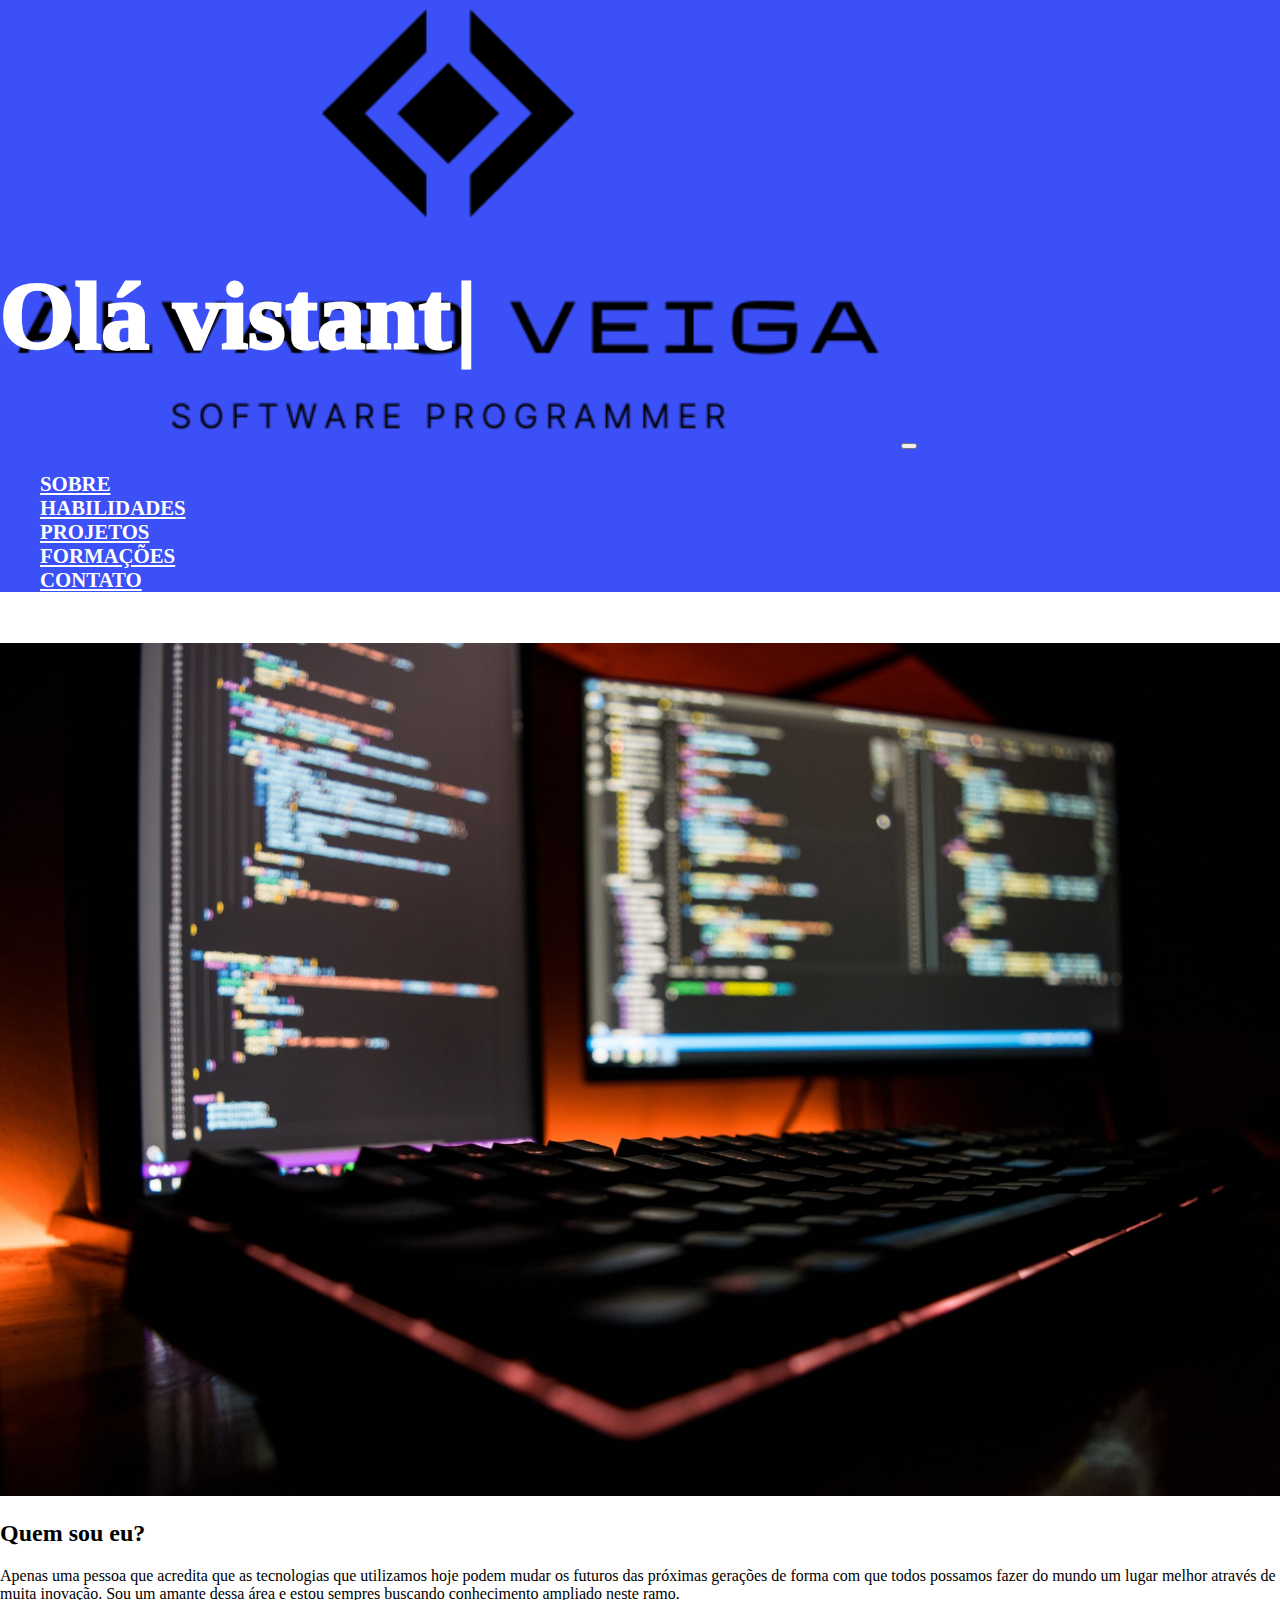
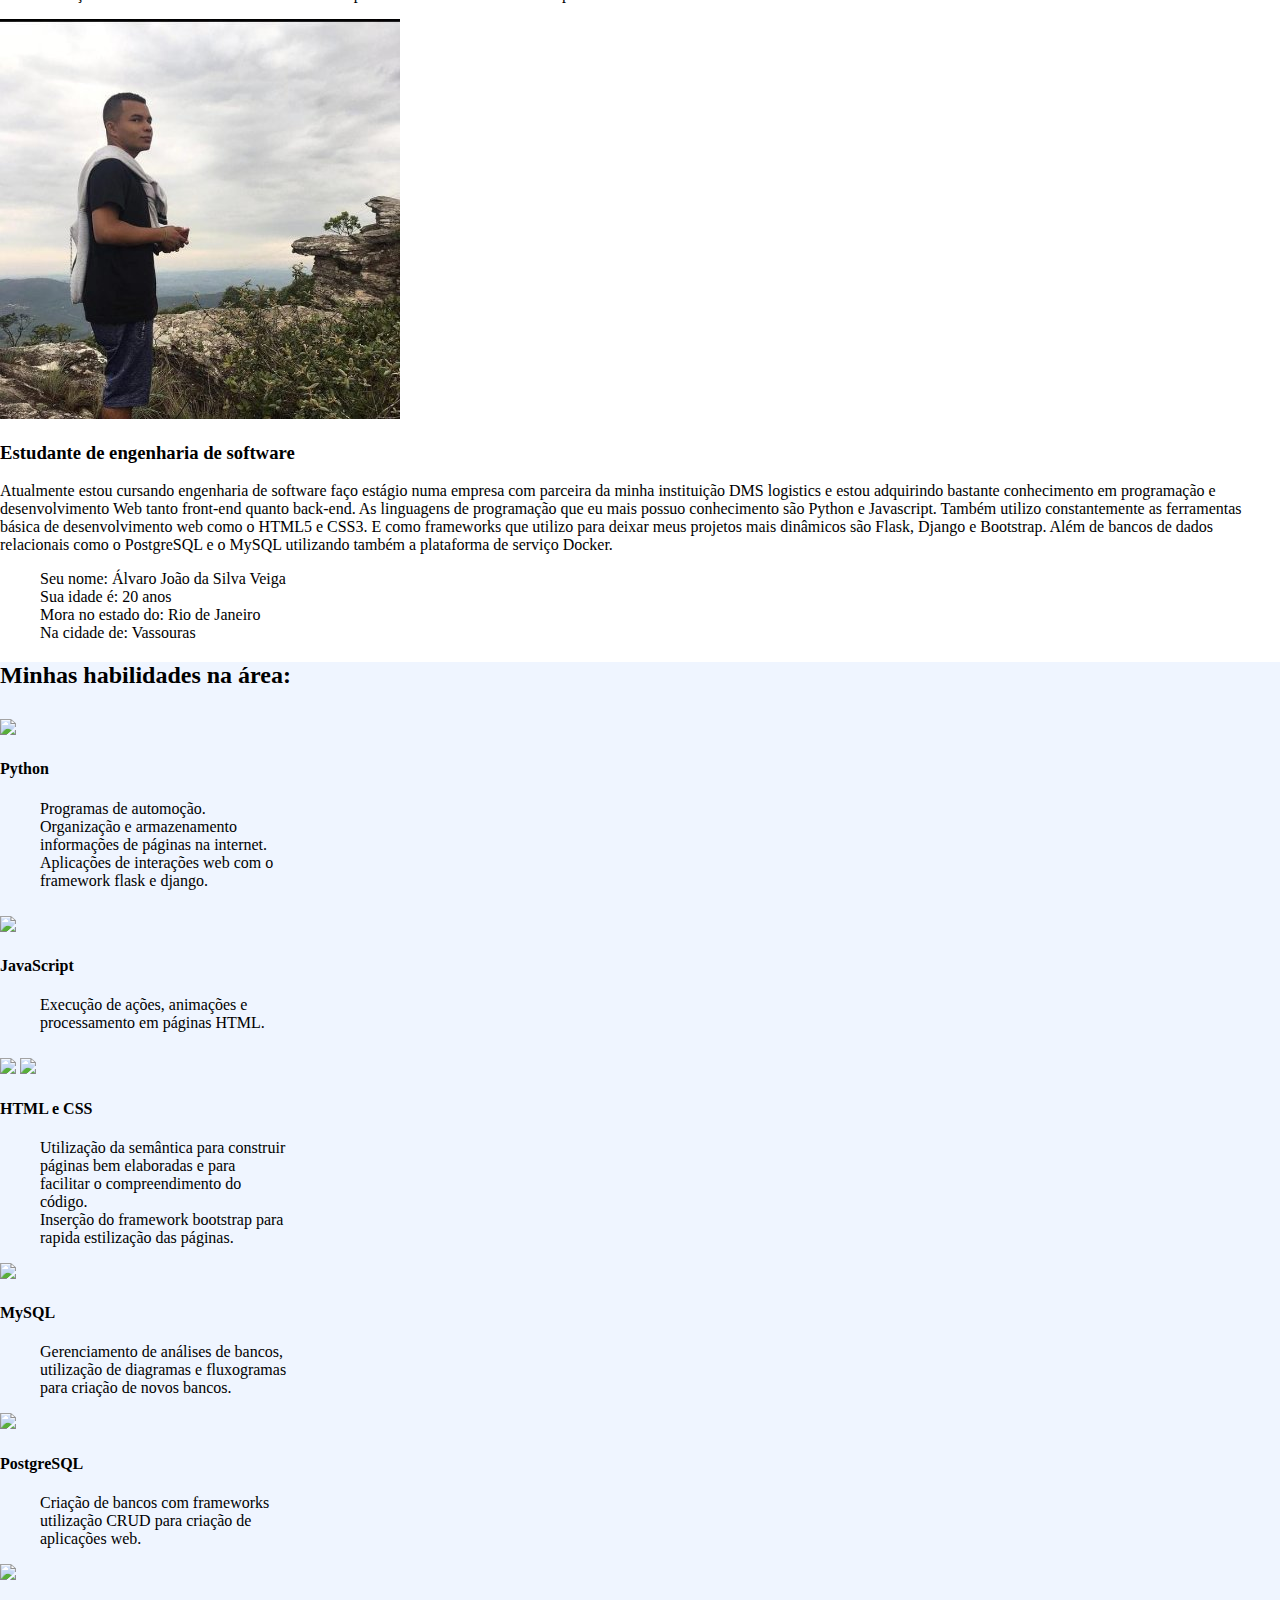
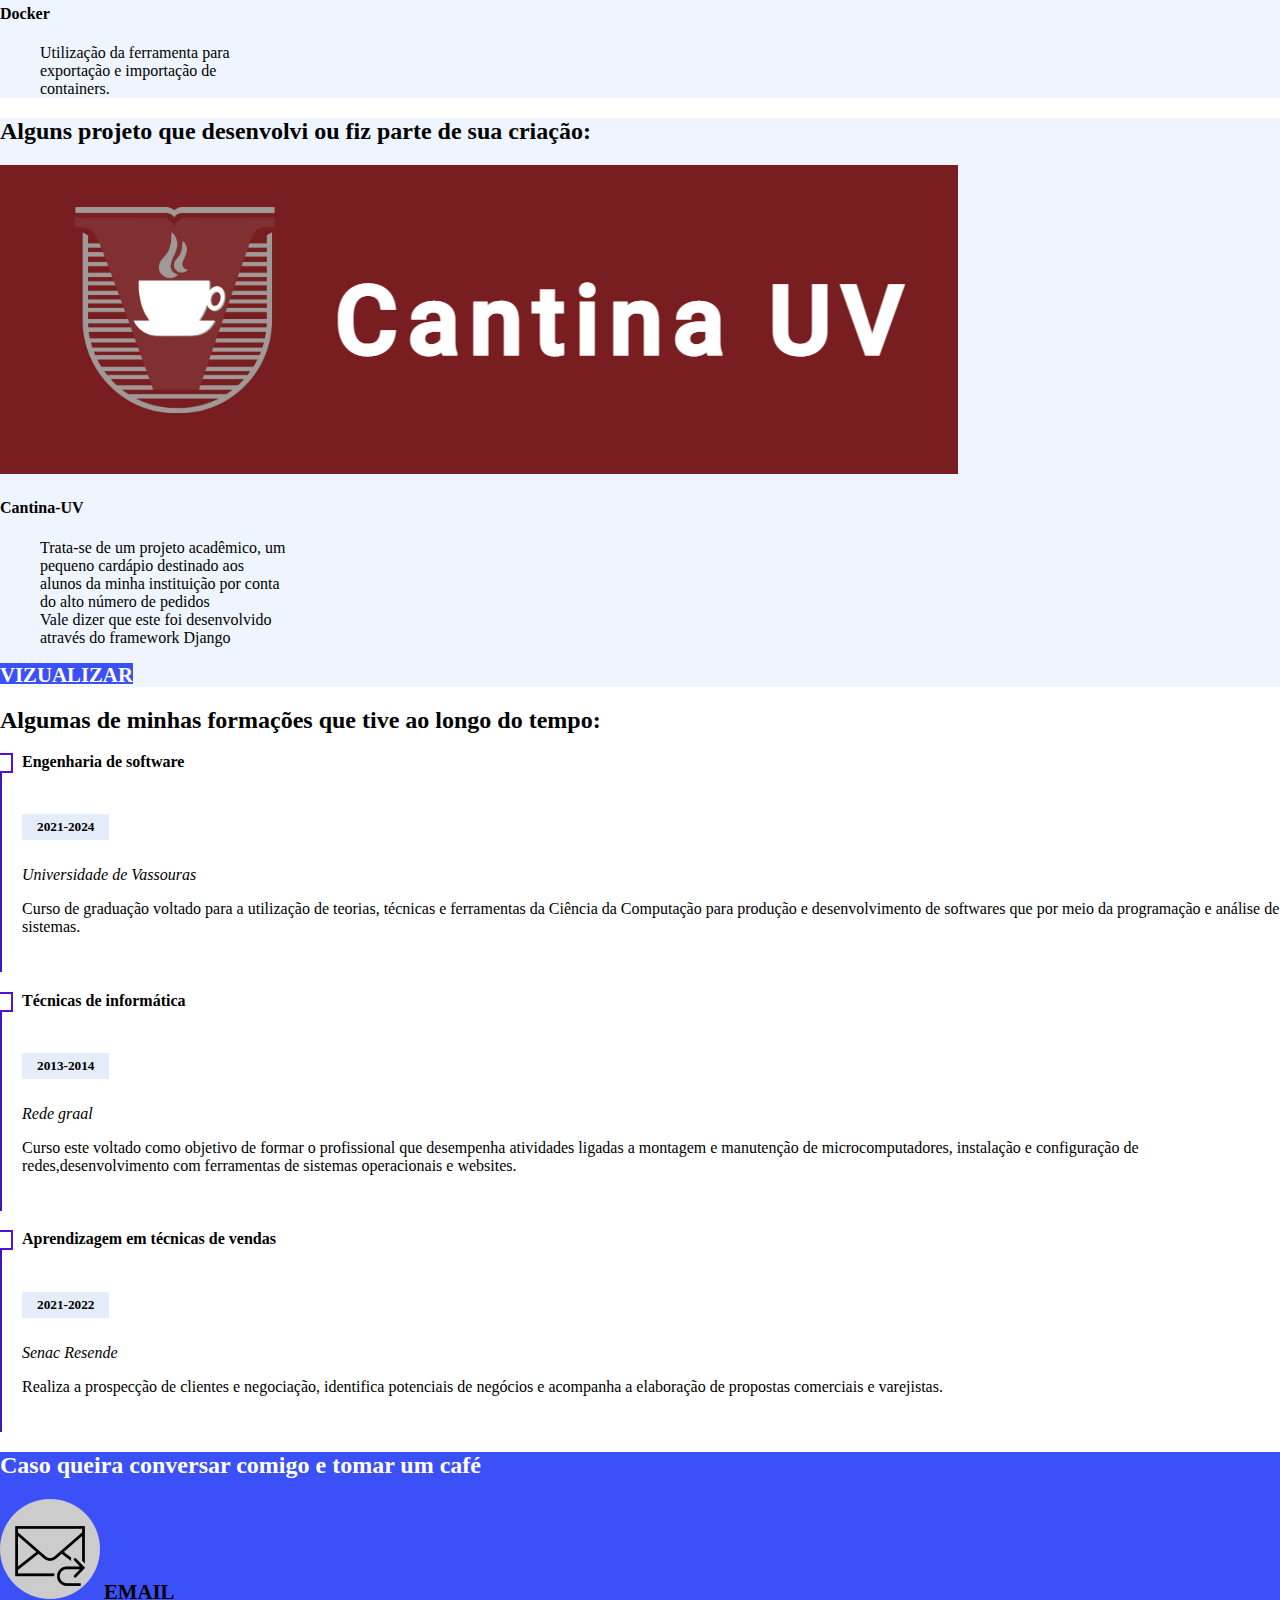
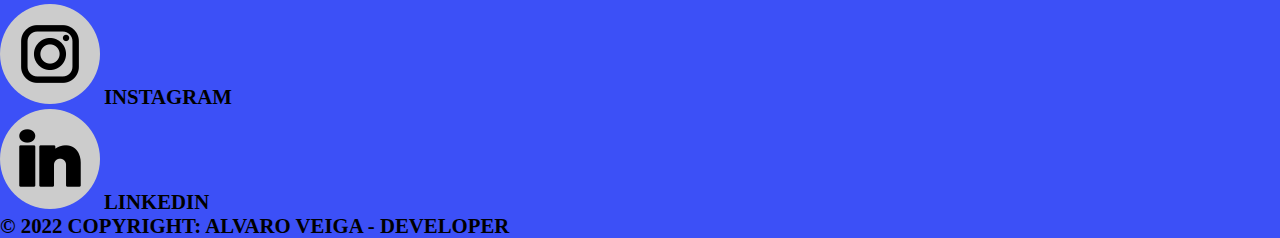
==== index.html @ bfd36be4 "atualizando projeto para teste" ====
<!DOCTYPE html>
<html lang="pt-br">
<head>
    <meta charset="UTF-8">
    <meta http-equiv="X-UA-Compatible" content="IE=edge">
    <meta name="viewport" content="width=device-width, initial-scale=1.0">
    <link rel="stylesheet" href="style.css">
    <link rel="preconnect" href="https://fonts.googleapis.com">
    <link rel="preconnect" href="https://fonts.gstatic.com" crossorigin>
    <link rel="shortcut icon" href="img/icon.svg" type="image/x-icon">
    <link href="https://fonts.googleapis.com/css2?family=Roboto:wght@100&display=swap" rel="stylesheet">
    <link href="https://cdn.jsdelivr.net/npm/bootstrap@5.2.0/dist/css/bootstrap.min.css" rel="stylesheet" integrity="sha384-gH2yIJqKdNHPEq0n4Mqa/HGKIhSkIHeL5AyhkYV8i59U5AR6csBvApHHNl/vI1Bx" crossorigin="anonymous">
    <title>Portfolio - Álvaro Veiga</title>
</head>
<body>
    <div class="container-navbar">
        <nav class=" fixed-top navbar navbar-expand-lg">
            <a class="navbar-brand" href="#"><img src="img/alvaro_veiga_4.png" alt="" srcset="" class="w-25 p-0"></a>
            <button class="navbar-toggler" type="button" data-toggle="collapse" data-target="#navbarSupportedContent" aria-controls="navbarSupportedContent" aria-expanded="false" aria-label="Toggle navigation">
                <span class="navbar-toggler-icon"></span>
            </button>
            <div class="collapse navbar-collapse" id="navbarSupportedContent">
                <ul class="navbar-nav mr-auto">
                    <li class="nav-item">
                        <a class="nav-link" href="#About">Sobre</a>
                    </li>
                    <li class="nav-item">
                        <a class="nav-link" href="#Skills">Habilidades</a>
                    </li>
                    <li class="nav-item">
                        <a class="nav-link" href="#Projects">Projetos</a>
                    </li>
                    <li class="nav-item">
                        <a class="nav-link" href="#Formations">Formações</a>
                    </li>
                    <li class="nav-item">
                        <a class="nav-link" href="#Contact">Contato</a>
                    </li>
                </ul>
        </nav>
    </div>
    <main id="main">
        <section id="Start" class="row m-0 p-0">
            <div class="d-flex text-center justify-content-center aling-items-center flex-column p-0">
                <img src="img/main.jpg" alt="" style="margin-top: 30px; width: 100%;">
                <h2 class="animation-text" class="text-white text-shadow">Olá vistante, bem vindo ao meu portifólio!</h2>
            </div>
        </section>
        <section id="About" class="container mt-5">
            <div class="row w-100">
                <div class="cow md-12">
                    <h2 class="pt-3">Quem sou eu?</h2>
                    <p>Apenas uma pessoa que acredita que as tecnologias que utilizamos hoje podem mudar os futuros das próximas gerações de forma com que todos possamos fazer do mundo um lugar melhor através de muita inovação. Sou um amante dessa área e estou sempres buscando conhecimento ampliado neste ramo.</p>
                </div>
            </div>
            <div class="row mt-4">
                <div class="col-md-4">
                    <img class="img-fluid shadow" src="img/profile.jpg" alt="Foto de perfil">
                </div>
                <div class="col-md-8">
                    <h3>Estudante de engenharia de software</h3>
                    <p>Atualmente estou cursando engenharia de software faço estágio numa empresa com parceira da minha instituição DMS logistics e estou adquirindo bastante conhecimento em programação e desenvolvimento Web tanto front-end quanto back-end. As linguagens de programação que eu mais possuo conhecimento são Python e Javascript. Também utilizo constantemente as ferramentas básica de desenvolvimento web como o HTML5 e CSS3. E como frameworks que utilizo para deixar meus projetos mais dinâmicos são Flask, Django e Bootstrap. Além de bancos de dados relacionais como o PostgreSQL e o MySQL utilizando também a plataforma de serviço Docker.
                    </p>
                    <div class="row">
                        <div class="col-md-6">
                            <ul class="list-group list-group-flush fs-5 fw-bold">
                                <li class="list-group-item">
                                    Seu nome: <span class="fw-lighter">Álvaro João da Silva Veiga</span>
                                </li>
                                <li class="list-group-item">
                                    Sua idade é: <span class="fw-lighter">20 anos</span>
                                </li>
                                <li class="list-group-item">
                                    Mora no estado do: <span class="fw-lighter">Rio de Janeiro</span>
                                </li>
                                <li class="list-group-item">
                                    Na cidade de: <span class="fw-lighter">Vassouras</span>
                                </li>
                            </ul>
                        </div>
                    </div>
                </div>
            </div>
        </section>
        <section id="Skills" class="mt-5 skills">
            <div class="container pb-5">
                <h2 class="pt-5">Minhas habilidades na área:</h2>
                <div class="row">
                    <div class="col-md-4">
                        <div class="card p-5 shadow border-0" style="width: 18rem;">
                            <img src="https://cdn.jsdelivr.net/gh/devicons/devicon/icons/python/python-original.svg" class="card-img-top">
                            <div class="card-body">
                                <h4>Python</h4>
                                <ul>
                                    <li>Programas de automoção.</li>
                                    <li>Organização e armazenamento informações de páginas na internet.</li>
                                    <li>Aplicações de interações web com o framework flask e django.</li>
                                </ul>
                            </div>
                        </div>
                    </div>
                    <div class="col-md-4">
                        <div class="card p-5 shadow border-0" style="width: 18rem;">
                            <img src="https://cdn.jsdelivr.net/gh/devicons/devicon/icons/javascript/javascript-original.svg" class="card-img-top">
                            <div class="card-body">
                                <h4>JavaScript</h4>
                              <ul>
                                  <li>Execução de ações, animações e processamento em páginas HTML.</li>
                              </ul>
                            </div>
                        </div>
                    </div>
                    <div class="col-md-4">
                        <div class="card p-5 shadow border-0 mb-5" style="width: 18rem;">
                            <div class="d-flex justify-content-center">
                                <img src="https://cdn.jsdelivr.net/gh/devicons/devicon/icons/html5/html5-original-wordmark.svg" class="card-img-top" />
                                <img src="https://cdn.jsdelivr.net/gh/devicons/devicon/icons/css3/css3-original-wordmark.svg" class="card-img-top"/>
                            </div>
                            <div class="card-body">
                                <h4>HTML e CSS</h4>
                              <ul>
                                    <li>Utilização da semântica para construir páginas bem elaboradas e para facilitar o compreendimento do código. </li>
                                    <li>Inserção do framework bootstrap para rapida estilização das páginas.</li>
                              </ul>
                            </div>
                        </div>
                    </div>
                    <div class="col-md-4">
                        <div class="card p-5 shadow border-0" style="width: 18rem;">
                            <div class="d-flex justify-content-center">                    
                                <img src="https://cdn.jsdelivr.net/gh/devicons/devicon/icons/mysql/mysql-original-wordmark.svg" />
                            </div>
                            <div class="card-body">
                                <h4>MySQL</h4>
                              <ul>
                                  <li>Gerenciamento de análises de bancos, utilização de diagramas e fluxogramas para criação de novos bancos.</li>
                              </ul>
                            </div>
                        </div>
                    </div>
                    <div class="col-md-4">
                        <div class="card p-5 shadow border-0" style="width: 18rem;">
                            <div class="d-flex justify-content-center">                    
                                <img src="https://cdn.jsdelivr.net/gh/devicons/devicon/icons/postgresql/postgresql-original.svg" />
                            </div>
                            <div class="card-body">
                                <h4>PostgreSQL</h4>
                              <ul>
                                  <li>Criação de bancos com frameworks utilização CRUD para criação de aplicações web.</li>
                              </ul>
                            </div>
                        </div>
                    </div>
                    <div class="col-md-4">
                        <div class="card p-5 shadow border-0" style="width: 18rem;">
                            <div class="d-flex justify-content-center">   
                                <img src="https://cdn.jsdelivr.net/gh/devicons/devicon/icons/docker/docker-original.svg" />
                            </div>
                            <div class="card-body">
                                <h4>Docker</h4>
                              <ul>
                                  <li>Utilização da ferramenta para exportação e importação de containers.</li>
                              </ul>
                            </div>
                        </div>
                    </div>
                </div>
        </section>
        <section id="Projects" class="mt-5 skills">
            <div class="container pb-5">
                <h2 class="pt-5">Alguns projeto que desenvolvi ou fiz parte de sua criação:</h2>
                <div class="d-flex justify-content-around">
                    <div class="col-md-4">
                        <div class="card p-5 shadow border-0" style="width: 18rem;">          
                            <img src="img/cantina-UV.png" />
                            <div class="card-body">
                                <h4>Cantina-UV</h4>
                              <ul>
                                  <li>Trata-se de um projeto acadêmico, um pequeno cardápio destinado aos alunos da minha instituição por conta do alto número de pedidos</li>
                                  <li>Vale dizer que este foi desenvolvido através do framework Django</li>
                              </ul>
                              <a href="https://cardapio-cantina-uv.herokuapp.com" class="btn btn-primary">Vizualizar</a>
                            </div>
                        </div>
                    </div>
                </div>
            </div>
        </section>
        <section id="Formations" class="mt-5 mb-5 f-tile">
            <div class="container pb-5">
                <h2 class="pt-3 pb-4">Algumas de minhas formações que tive ao longo do tempo:</h2>
                <div class="row">
                    <div class="col-md-4">
                        <div class="f-item">
                            <h4>Engenharia de software</h4>
                            <h5>2021-2024</h5>
                            <p><em>Universidade de Vassouras</em></p>
                            <p>Curso de graduação voltado para a utilização de teorias, técnicas e ferramentas da Ciência da Computação para produção e desenvolvimento de softwares que por meio da programação e análise de sistemas.</p>
                        </div>
                    </div>
                    <div class="col-md-4">
                        <div class="f-item">
                            <h4>Técnicas de informática</h4>
                            <h5>2013-2014</h5>
                            <p><em>Rede graal</em></p>
                            <p>Curso este voltado como objetivo de formar o profissional que desempenha atividades ligadas a montagem e manutenção de microcomputadores, instalação e configuração de redes,desenvolvimento com ferramentas de sistemas operacionais e websites.</p>
                        </div>
                    </div>
                    <div class="col-md-4">
                        <div class="f-item">
                            <h4>Aprendizagem em técnicas de vendas</h4>
                            <h5>2021-2022</h5>
                            <p><em>Senac Resende</em></p>
                            <p>Realiza a prospecção de clientes e negociação, identifica potenciais de negócios e acompanha a elaboração de propostas comerciais e varejistas.</p>
                        </div>
                    </div>
                </div>
            </div>
        </section>
        <section id="Contact" class="pt-5 pb-5">
            <div class="container mb-5 justify-content-center">
                <h2 class='pt-3 pb-3'>Caso queira conversar comigo e tomar um café</h2>
                <div class="itens d-flex justify-content-between">
                    <div class="social-item d-flex flex-column">
                        <a href = "mailto:alvarojoao17@gmail.com" target="_blank" ><img src="[data-uri]"></a>
                        <label for="">Email</label>
                    </div>
                    <div class="social-item d-flex flex-column">
                        <a href="https://www.instagram.com/alvaro.veigones/" target="_blank"><img src="[data-uri]"></a>
                        <label for="">Instagram</label>
                    </div>
                    <div class="social-item d-flex flex-column">
                        <a href="https://www.linkedin.com/in/álvaro-joão-da-silva-veiga/" target="_blank" ><img src="[data-uri]"></a>
                        <label for="">Linkedin</label>
                    </div>
                </div>
                <div class="text-center mt-5 p-3 copyright">
                    © 2022 Copyright: Alvaro Veiga - Developer
                </div>
            </div>
        </section>
    </main>
    <script src="https://cdn.jsdelivr.net/npm/bootstrap@5.2.0/dist/js/bootstrap.bundle.min.js" integrity="sha384-A3rJD856KowSb7dwlZdYEkO39Gagi7vIsF0jrRAoQmDKKtQBHUuLZ9AsSv4jD4Xa" crossorigin="anonymous"></script>
    <script type="text/javascript" src="scripts.js"></script>
</body>
</html>
---- style.css ----
body {
    padding: 0;
    margin: 0;
}
/*navbar*/
.navbar{
    background-color: rgba(60, 80, 247, 1);
}
.container-navbar, a{
    background-color: rgba(60, 80, 247, 1);
    color: #fff;
    font-size: 1.3rem;
    font-weight: 800;
    text-transform: uppercase;
}
#navbarSupportedContent {
    justify-content: end;
}
.navbar-brand{
    width: 50%;
}
.navbar-brand img {
    width: 70%;
}
/*main*/
.container-main{
    background-color: rgba(60, 80, 247, 1);
}

#Start h2{
    position: absolute;
    top: 180px;
    color: #fff;
    text-align: center;
    font-size: 4.5rem;
    font-weight: 1000;
}
#Start h2::after {
    content: '|';
    margin-left: 5px;
    opacity: 1;
    animation: blink .7s infinite;
}
@keyframes blink {
    0% {
        opacity: 1;
    }
    50% {
        opacity: 0;
    }
    100% {
        opacity: 1;
    }
}
/*Main(Conteudo)*/


ul li {
    list-style: none;
}

#Start h2 {
    font-size: 6rem;
}
#Start span #subtitle {
    margin-right: 8rem;
    font-size: 1.5rem;
}
.text-shadow {
    text-shadow: 4px 4px 10px #000000;
}
#Start div #Arraste {
    width: 9rem;
}
#Start div #Arraste a {
    font-weight: 600;
    text-decoration: none;
    color: #fff;
}
i.list-mobile {
    align-items: center;
    display: flex;
    position: fixed;
    justify-content: center;
    color: #fff;
    background:  #1e2e3f;
    right: 1rem;
    top: 1rem;
    font-size: 1.5rem;
    border-radius: 5rem;
    cursor: pointer;
    z-index: 10;
    width: 45px;
    height: 45px;
}
/*Formations(formaÃ§Ãĩes)*/
#Formations .f-title{
    font-weight:700;
    margin-top: 20px;
    margin-bottom: 20px;
    color: #050d18;
}
#Formations .f-item{
    padding: 0 0 20px 20px;
    margin-top: -2px;
    border-left: 2px solid #3f16c5;
    position: relative;
}
#Formations .f-item h5 {
    background: #e4edf9;
    padding: 5px 15px;
    display: inline-block;
    font-weight: 600;
    margin-bottom: 10px;
}
#Formations .f-item::before {
    content: "";
    position: absolute;
    top: 0;
    left: -9px;
    width: 16px;
    height: 16px;
    border: 2px solid #5410d4;
    background: #fff;
}
/*contact(contato)*/
#Contact {
    background: rgba(60, 80, 247, 1);
}
#Contact h2 {
    color:#fff;
}

.social-item label {
    font-size: 1.3rem;
    font-weight: 800;
    text-transform: uppercase;
}
/*skills(habilidades)*/
.skills {
    background: #eff5ff;
}
.card-img-top{
    height:100px;
    padding-top:10px;
}
/*Responsive(Responsividade)*/
@media(max-width: 1024px) {
    #header {
        left: -300px
    }
    i.list-mobile{
        display:flex
    }
    #Start h1 h2{
        font-size: 1.8rem;
    }
    #Start h2 {
        font-size: 1.8rem;
        align-items: center;
    }
    #Start span #subtitle {
        margin-right: 0;
        font-size: 3rem;
    }
    #main {
        margin-left: 0;
    }
    #Contact img {
        width: 50%;
    }
    nav {
        align-items: center;
    }
    .navbar-brand{
        width: 50%;
    }
    .navbar-brand img {
        width: 70%;
    }
    .card {
        display: flex;
        margin-bottom: 10px;
    }
    .social-item img {
        width: 10%;
    }
}
/*Scrollbar*/
*::-webkit-scrollbar {
    width: 10px;
}
*::-webkit-scrollbar-track {
    width: 12px;
    box-shadow: inset 0 0 .3rem #000000;
    background-color: #60768d;
}
*::-webkit-scrollbar-thumb {
    background-color: #1e2e3f;
}
.copyright{
    font-size: 1.3rem;
    font-weight: 800;
    text-transform: uppercase;
}
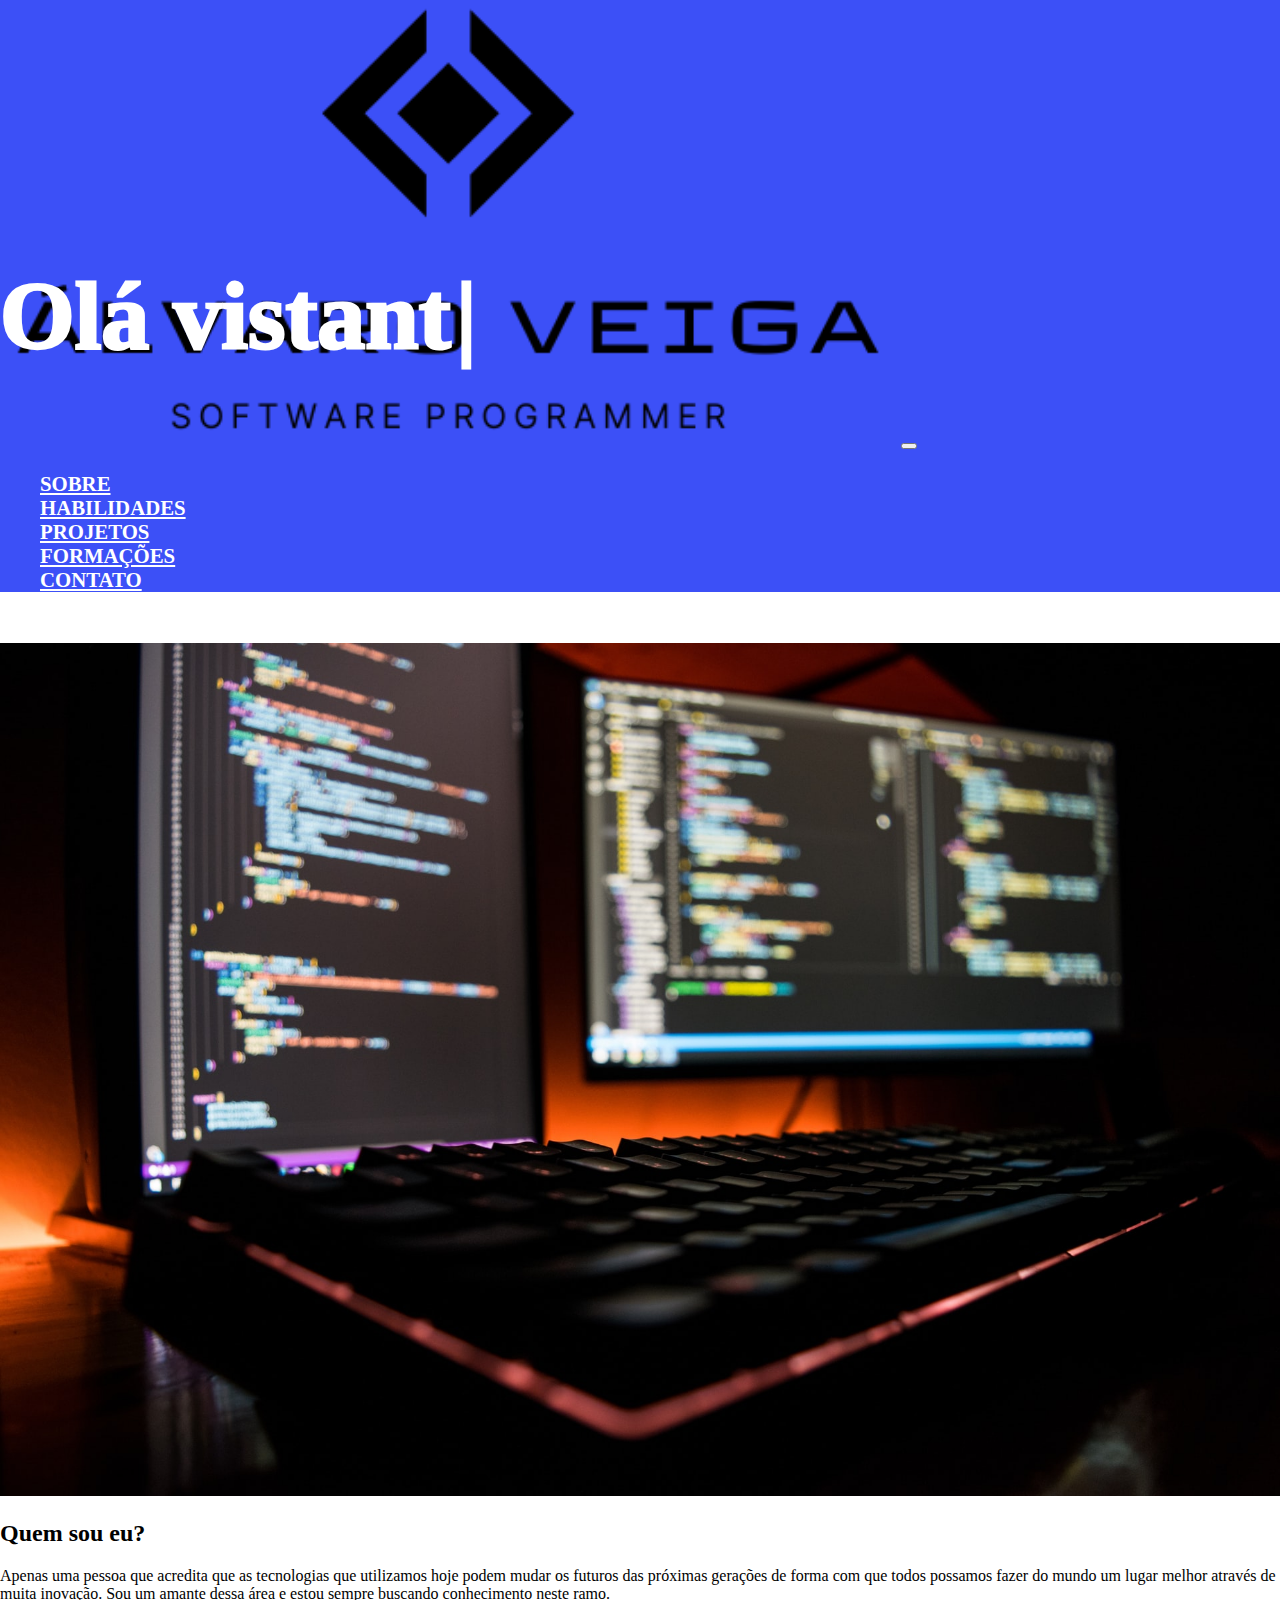
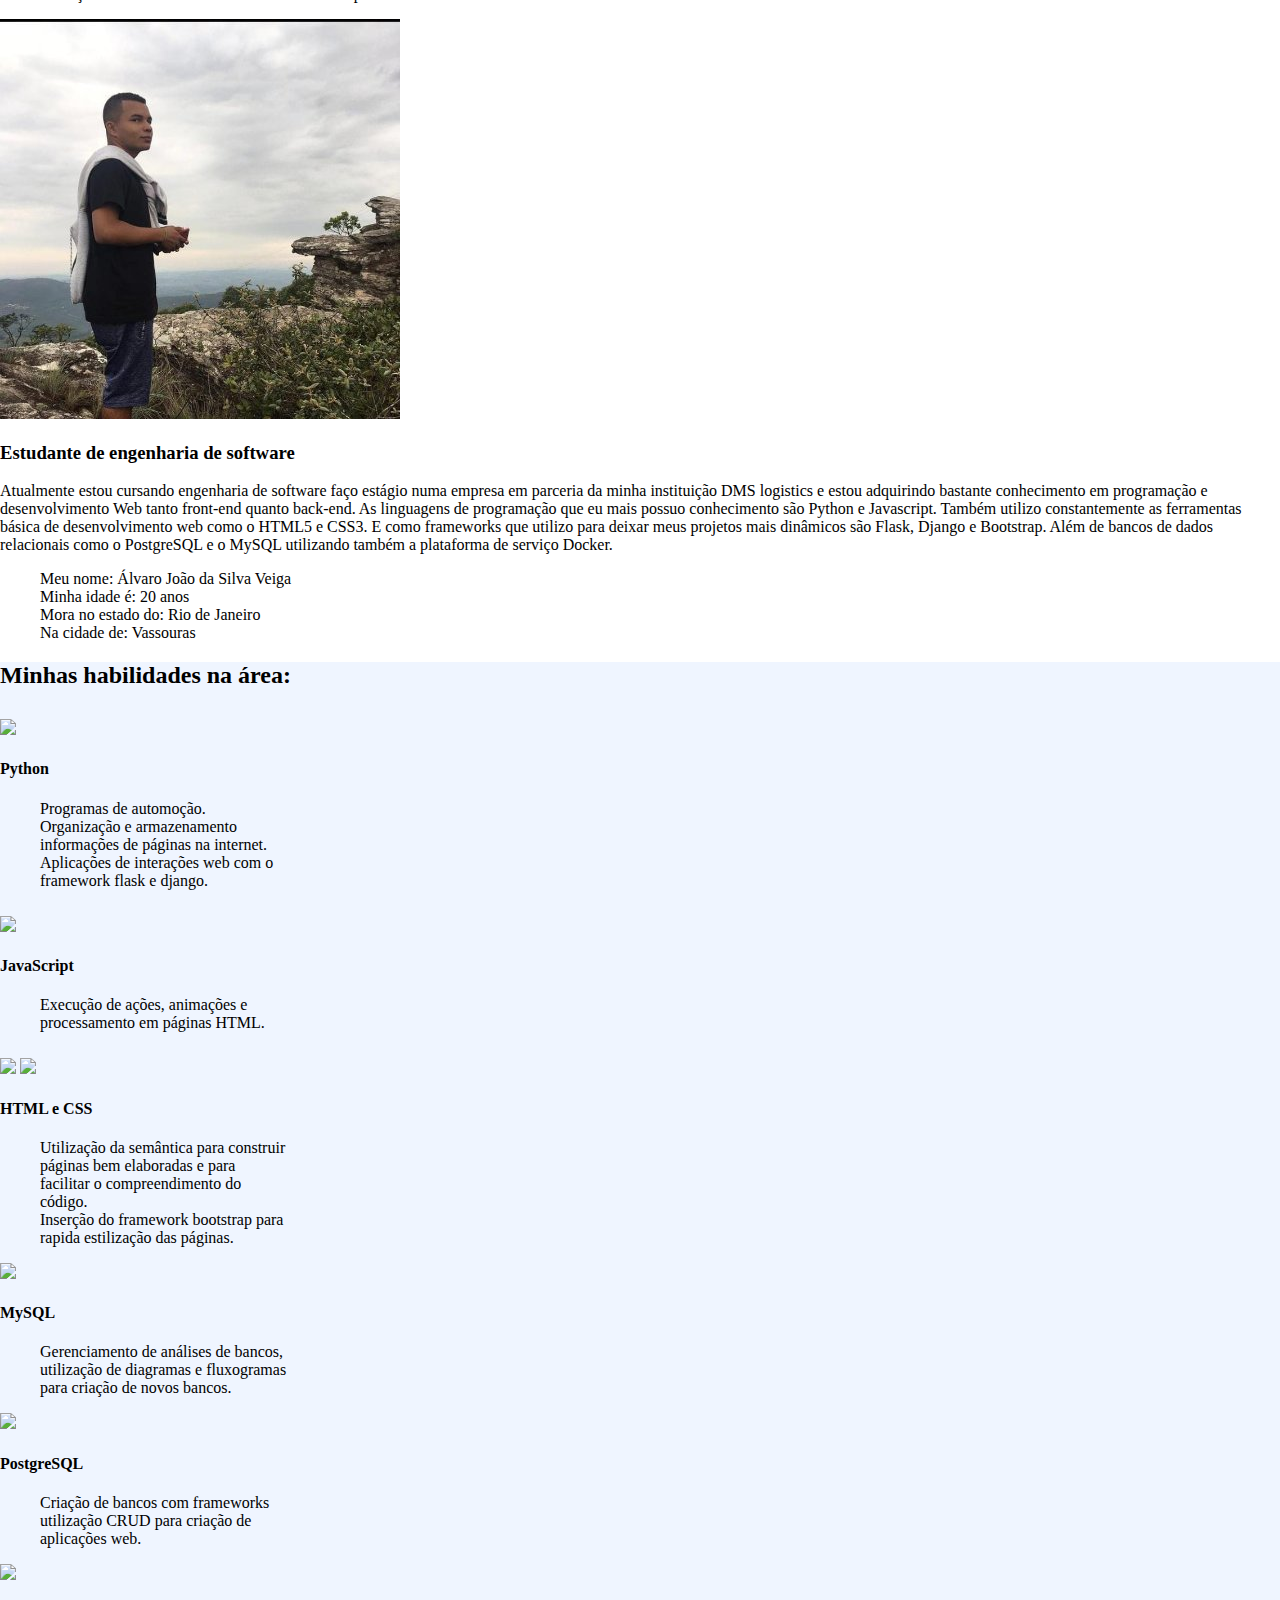
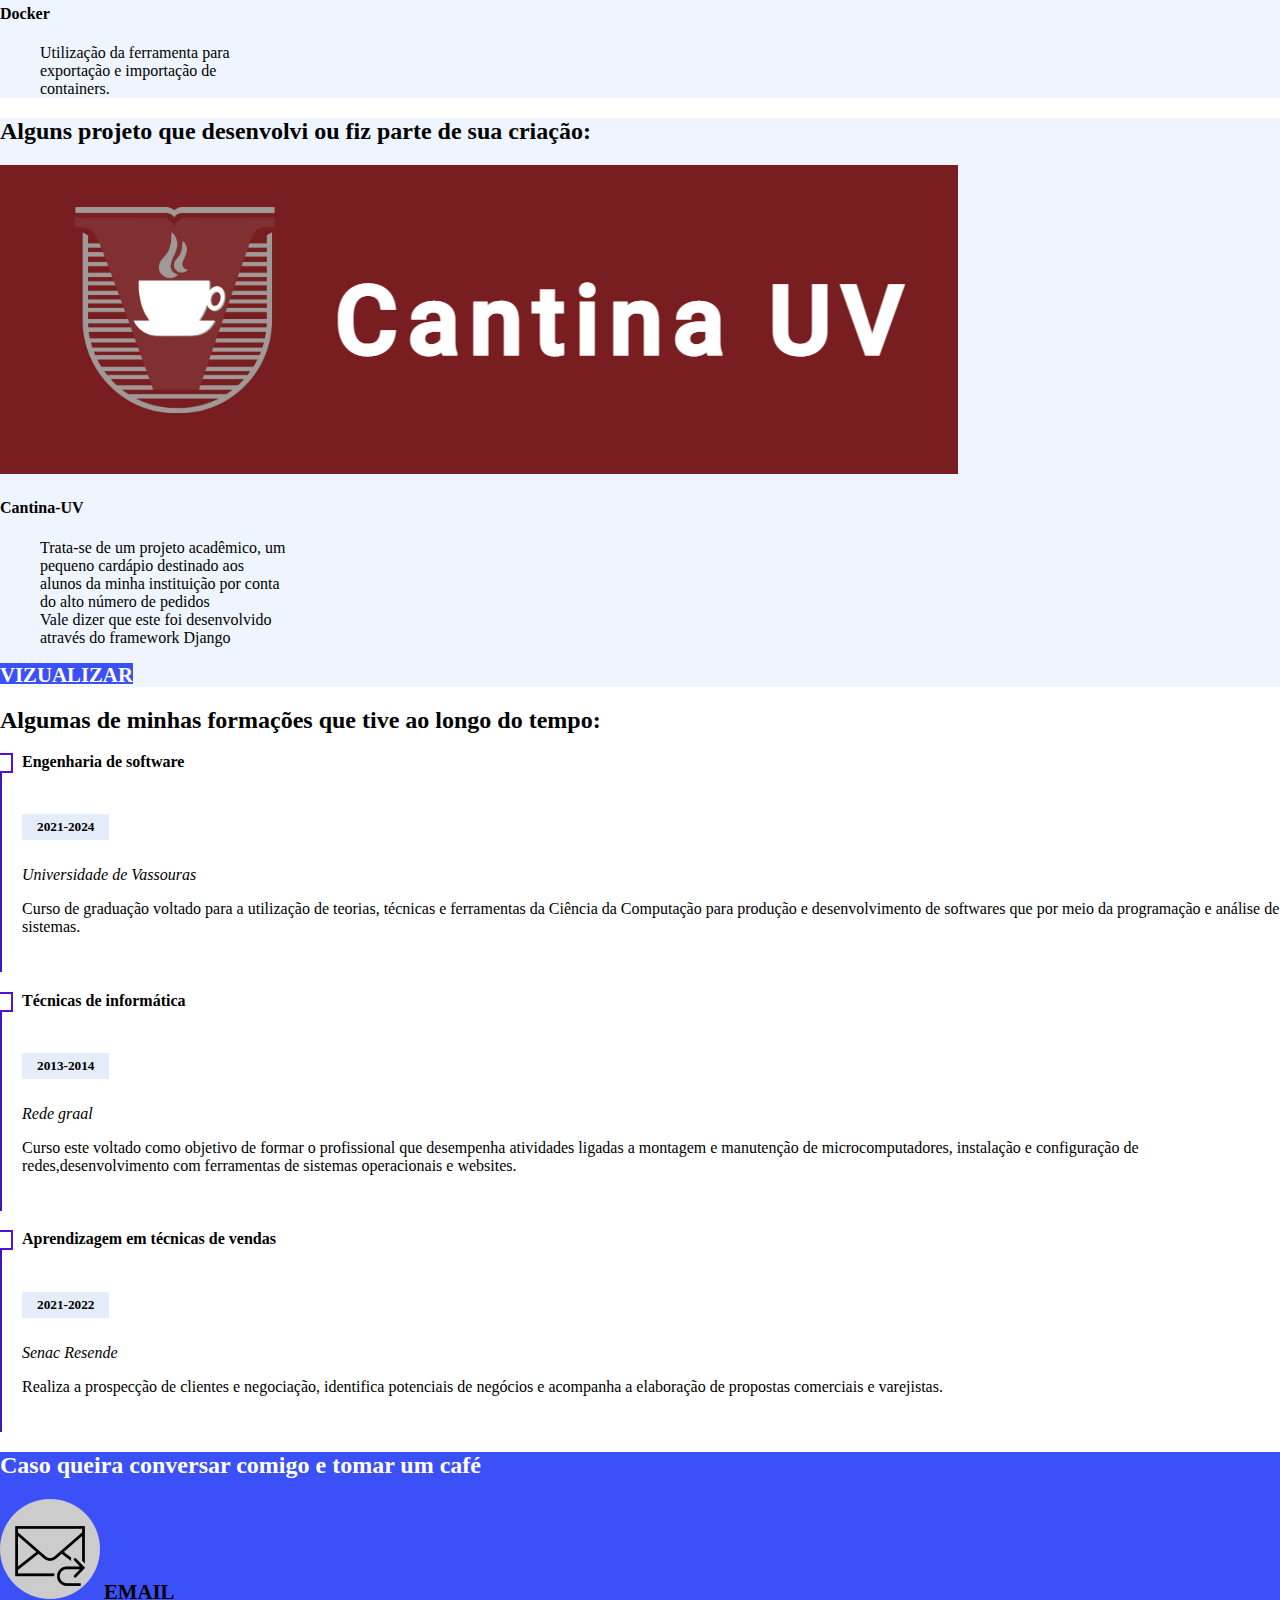
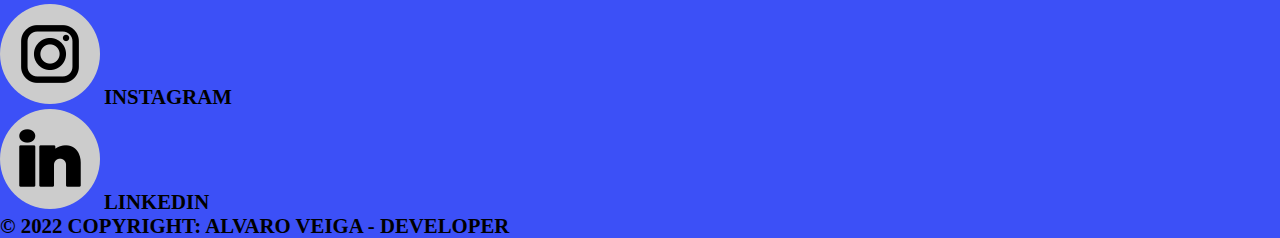
==== commit 55a8dfe8: "pequenas correções" ====
--- a/index.html
+++ b/index.html
@@ -44,14 +44,14 @@
         <section id="Start" class="row m-0 p-0">
             <div class="d-flex text-center justify-content-center aling-items-center flex-column p-0">
                 <img src="img/main.jpg" alt="" style="margin-top: 30px; width: 100%;">
-                <h2 class="animation-text" class="text-white text-shadow">Olá vistante, bem vindo ao meu portifólio!</h2>
+                <h2 class="animation-text" class="text-white text-shadow">Olá vistante, bem vindo ao meu portfólio!</h2>
             </div>
         </section>
         <section id="About" class="container mt-5">
             <div class="row w-100">
                 <div class="cow md-12">
                     <h2 class="pt-3">Quem sou eu?</h2>
-                    <p>Apenas uma pessoa que acredita que as tecnologias que utilizamos hoje podem mudar os futuros das próximas gerações de forma com que todos possamos fazer do mundo um lugar melhor através de muita inovação. Sou um amante dessa área e estou sempres buscando conhecimento ampliado neste ramo.</p>
+                    <p>Apenas uma pessoa que acredita que as tecnologias que utilizamos hoje podem mudar os futuros das próximas gerações de forma com que todos possamos fazer do mundo um lugar melhor através de muita inovação. Sou um amante dessa área e estou sempre buscando conhecimento neste ramo.</p>
                 </div>
             </div>
             <div class="row mt-4">
@@ -60,16 +60,16 @@
                 </div>
                 <div class="col-md-8">
                     <h3>Estudante de engenharia de software</h3>
-                    <p>Atualmente estou cursando engenharia de software faço estágio numa empresa com parceira da minha instituição DMS logistics e estou adquirindo bastante conhecimento em programação e desenvolvimento Web tanto front-end quanto back-end. As linguagens de programação que eu mais possuo conhecimento são Python e Javascript. Também utilizo constantemente as ferramentas básica de desenvolvimento web como o HTML5 e CSS3. E como frameworks que utilizo para deixar meus projetos mais dinâmicos são Flask, Django e Bootstrap. Além de bancos de dados relacionais como o PostgreSQL e o MySQL utilizando também a plataforma de serviço Docker.
+                    <p>Atualmente estou cursando engenharia de software faço estágio numa empresa em parceria da minha instituição DMS logistics e estou adquirindo bastante conhecimento em programação e desenvolvimento Web tanto front-end quanto back-end. As linguagens de programação que eu mais possuo conhecimento são Python e Javascript. Também utilizo constantemente as ferramentas básica de desenvolvimento web como o HTML5 e CSS3. E como frameworks que utilizo para deixar meus projetos mais dinâmicos são Flask, Django e Bootstrap. Além de bancos de dados relacionais como o PostgreSQL e o MySQL utilizando também a plataforma de serviço Docker.
                     </p>
                     <div class="row">
                         <div class="col-md-6">
                             <ul class="list-group list-group-flush fs-5 fw-bold">
                                 <li class="list-group-item">
-                                    Seu nome: <span class="fw-lighter">Álvaro João da Silva Veiga</span>
-                                </li>
-                                <li class="list-group-item">
-                                    Sua idade é: <span class="fw-lighter">20 anos</span>
+                                    Meu nome: <span class="fw-lighter">Álvaro João da Silva Veiga</span>
+                                </li>
+                                <li class="list-group-item">
+                                    Minha idade é: <span class="fw-lighter">20 anos</span>
                                 </li>
                                 <li class="list-group-item">
                                     Mora no estado do: <span class="fw-lighter">Rio de Janeiro</span>
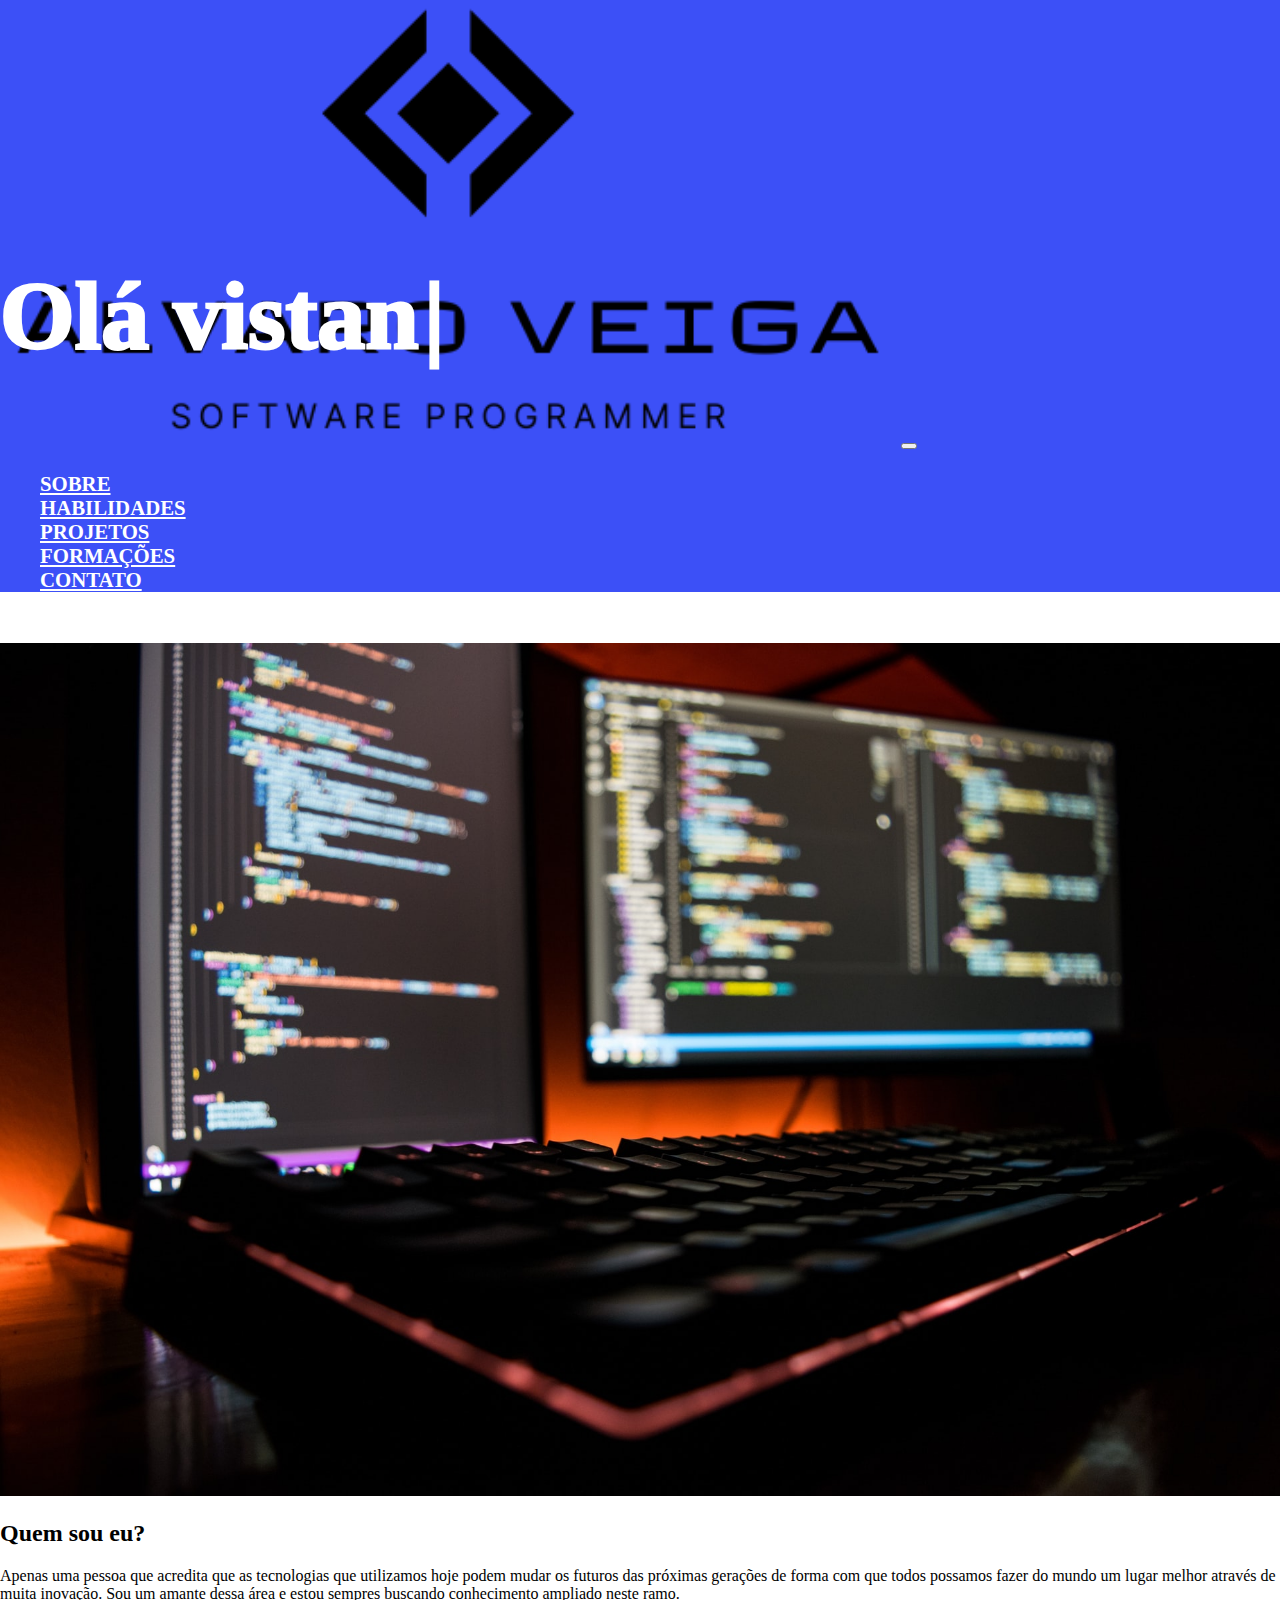
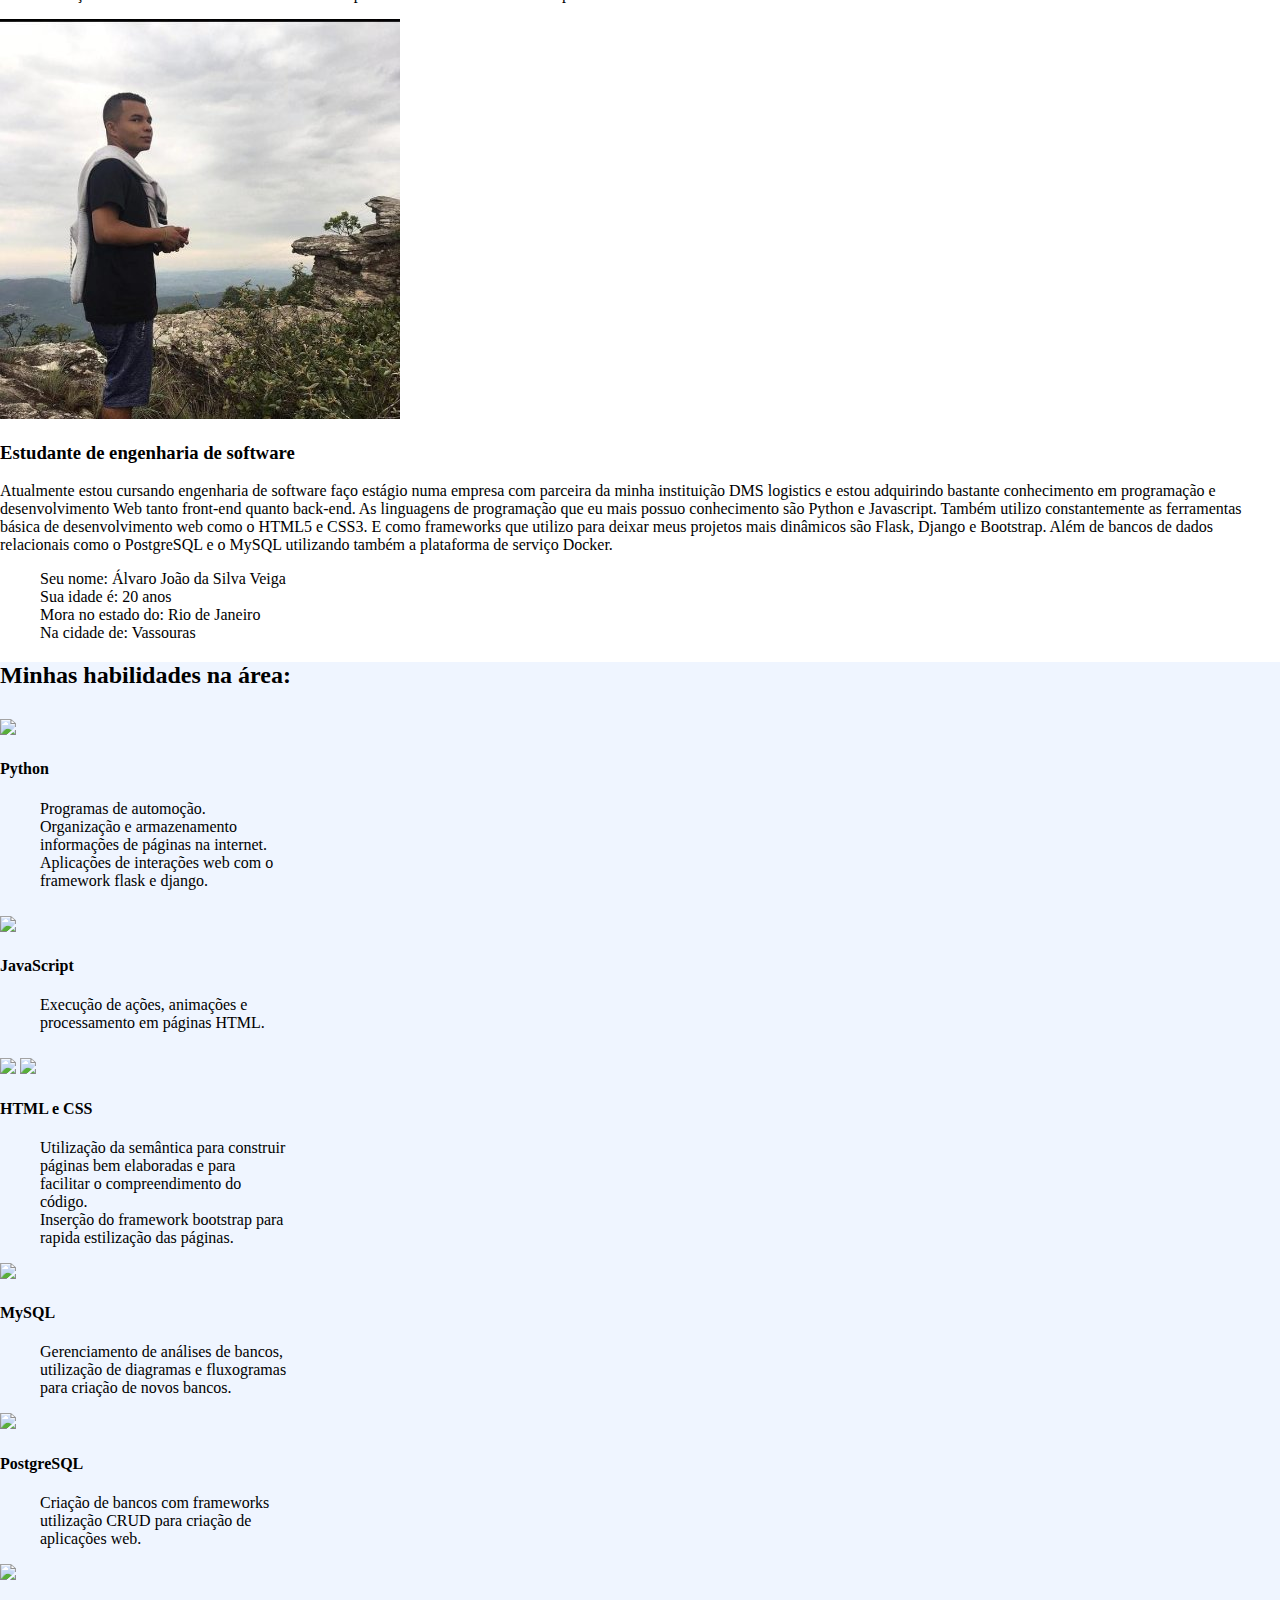
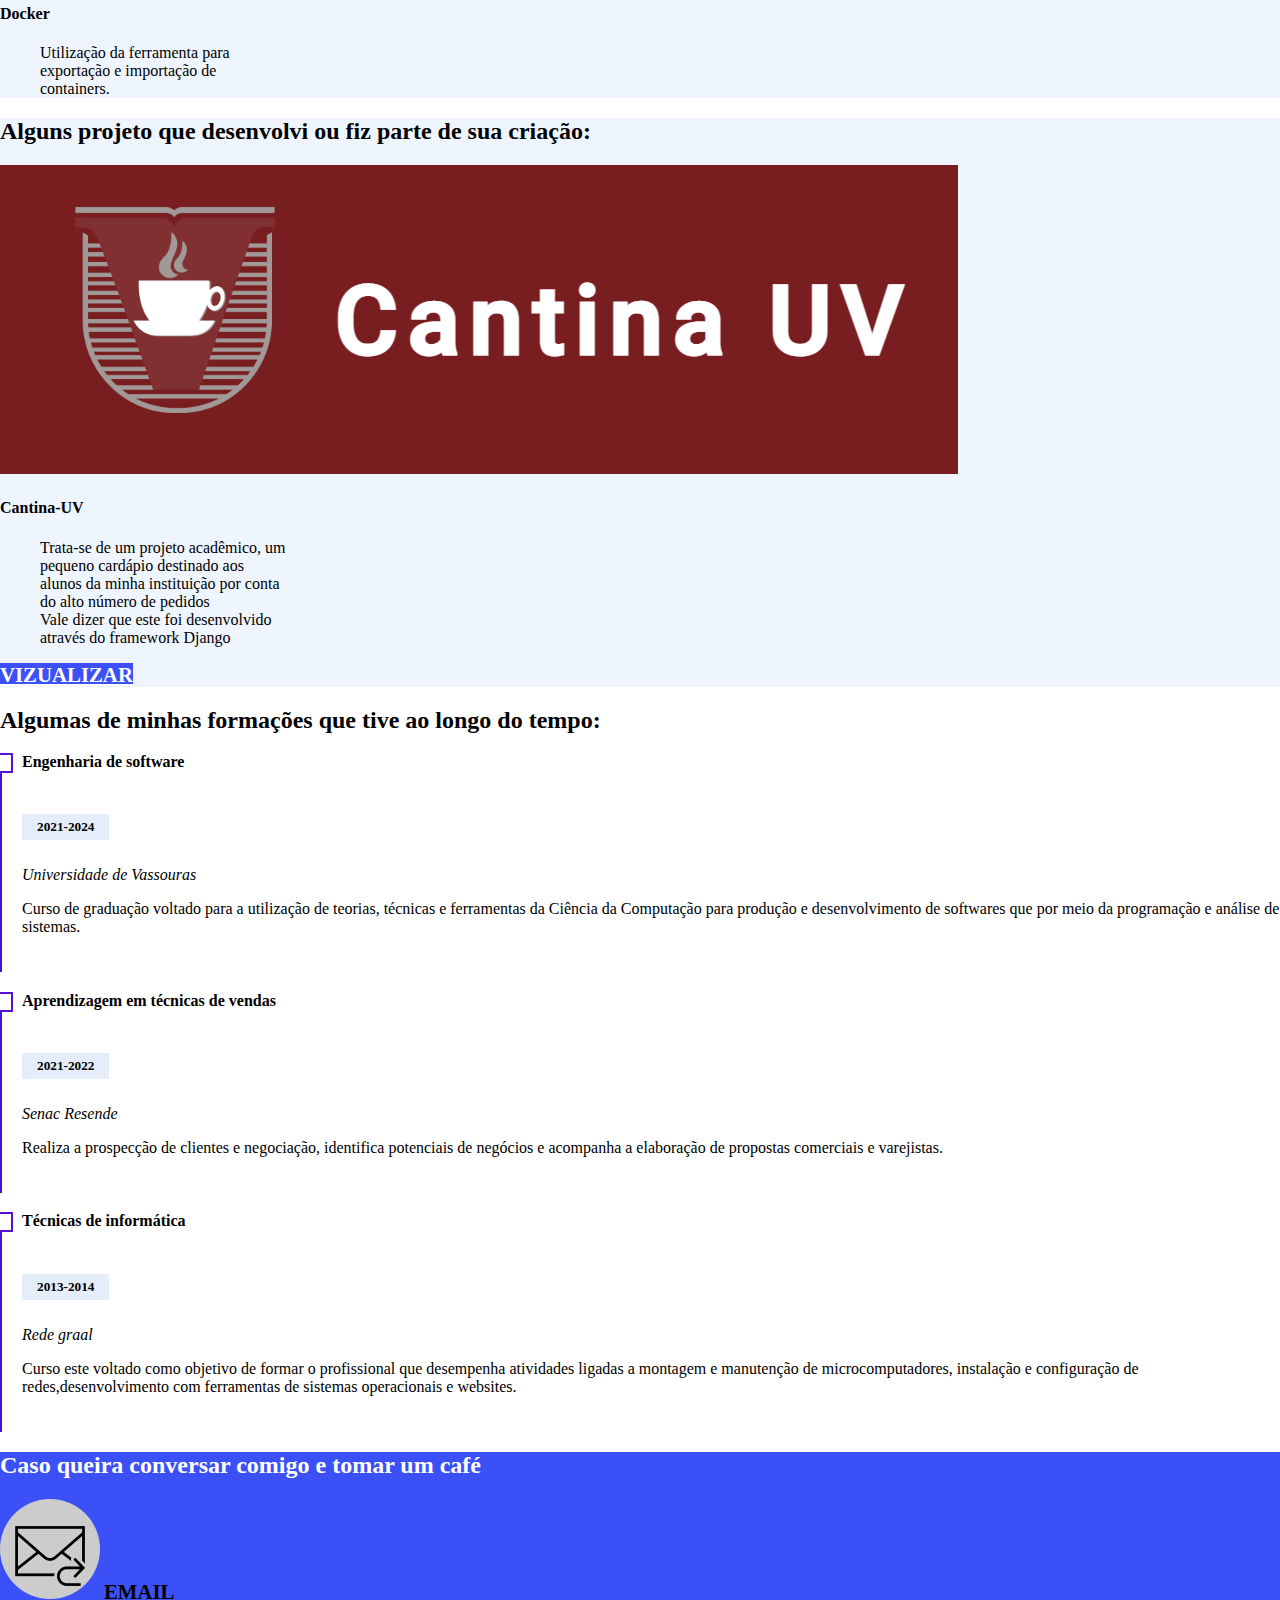
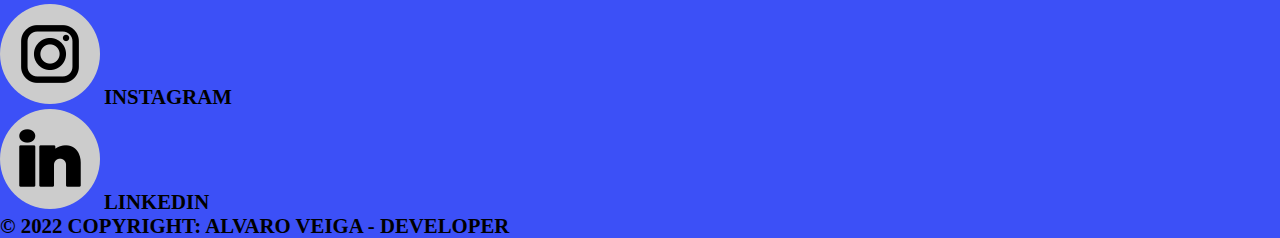
==== commit e30d77d8: "atualizando projeto para teste" ====
--- a/index.html
+++ b/index.html
@@ -44,14 +44,14 @@
         <section id="Start" class="row m-0 p-0">
             <div class="d-flex text-center justify-content-center aling-items-center flex-column p-0">
                 <img src="img/main.jpg" alt="" style="margin-top: 30px; width: 100%;">
-                <h2 class="animation-text" class="text-white text-shadow">Olá vistante, bem vindo ao meu portfólio!</h2>
+                <h2 class="animation-text" class="text-white text-shadow">Olá vistante, bem vindo ao meu portifólio!</h2>
             </div>
         </section>
         <section id="About" class="container mt-5">
             <div class="row w-100">
                 <div class="cow md-12">
                     <h2 class="pt-3">Quem sou eu?</h2>
-                    <p>Apenas uma pessoa que acredita que as tecnologias que utilizamos hoje podem mudar os futuros das próximas gerações de forma com que todos possamos fazer do mundo um lugar melhor através de muita inovação. Sou um amante dessa área e estou sempre buscando conhecimento neste ramo.</p>
+                    <p>Apenas uma pessoa que acredita que as tecnologias que utilizamos hoje podem mudar os futuros das próximas gerações de forma com que todos possamos fazer do mundo um lugar melhor através de muita inovação. Sou um amante dessa área e estou sempres buscando conhecimento ampliado neste ramo.</p>
                 </div>
             </div>
             <div class="row mt-4">
@@ -60,16 +60,16 @@
                 </div>
                 <div class="col-md-8">
                     <h3>Estudante de engenharia de software</h3>
-                    <p>Atualmente estou cursando engenharia de software faço estágio numa empresa em parceria da minha instituição DMS logistics e estou adquirindo bastante conhecimento em programação e desenvolvimento Web tanto front-end quanto back-end. As linguagens de programação que eu mais possuo conhecimento são Python e Javascript. Também utilizo constantemente as ferramentas básica de desenvolvimento web como o HTML5 e CSS3. E como frameworks que utilizo para deixar meus projetos mais dinâmicos são Flask, Django e Bootstrap. Além de bancos de dados relacionais como o PostgreSQL e o MySQL utilizando também a plataforma de serviço Docker.
+                    <p>Atualmente estou cursando engenharia de software faço estágio numa empresa com parceira da minha instituição DMS logistics e estou adquirindo bastante conhecimento em programação e desenvolvimento Web tanto front-end quanto back-end. As linguagens de programação que eu mais possuo conhecimento são Python e Javascript. Também utilizo constantemente as ferramentas básica de desenvolvimento web como o HTML5 e CSS3. E como frameworks que utilizo para deixar meus projetos mais dinâmicos são Flask, Django e Bootstrap. Além de bancos de dados relacionais como o PostgreSQL e o MySQL utilizando também a plataforma de serviço Docker.
                     </p>
                     <div class="row">
                         <div class="col-md-6">
                             <ul class="list-group list-group-flush fs-5 fw-bold">
                                 <li class="list-group-item">
-                                    Meu nome: <span class="fw-lighter">Álvaro João da Silva Veiga</span>
-                                </li>
-                                <li class="list-group-item">
-                                    Minha idade é: <span class="fw-lighter">20 anos</span>
+                                    Seu nome: <span class="fw-lighter">Álvaro João da Silva Veiga</span>
+                                </li>
+                                <li class="list-group-item">
+                                    Sua idade é: <span class="fw-lighter">20 anos</span>
                                 </li>
                                 <li class="list-group-item">
                                     Mora no estado do: <span class="fw-lighter">Rio de Janeiro</span>
@@ -201,18 +201,18 @@
                     </div>
                     <div class="col-md-4">
                         <div class="f-item">
+                            <h4>Aprendizagem em técnicas de vendas</h4>
+                            <h5>2021-2022</h5>
+                            <p><em>Senac Resende</em></p>
+                            <p>Realiza a prospecção de clientes e negociação, identifica potenciais de negócios e acompanha a elaboração de propostas comerciais e varejistas.</p>
+                        </div>
+                    </div>
+                    <div class="col-md-4">
+                        <div class="f-item">
                             <h4>Técnicas de informática</h4>
                             <h5>2013-2014</h5>
                             <p><em>Rede graal</em></p>
                             <p>Curso este voltado como objetivo de formar o profissional que desempenha atividades ligadas a montagem e manutenção de microcomputadores, instalação e configuração de redes,desenvolvimento com ferramentas de sistemas operacionais e websites.</p>
-                        </div>
-                    </div>
-                    <div class="col-md-4">
-                        <div class="f-item">
-                            <h4>Aprendizagem em técnicas de vendas</h4>
-                            <h5>2021-2022</h5>
-                            <p><em>Senac Resende</em></p>
-                            <p>Realiza a prospecção de clientes e negociação, identifica potenciais de negócios e acompanha a elaboração de propostas comerciais e varejistas.</p>
                         </div>
                     </div>
                 </div>
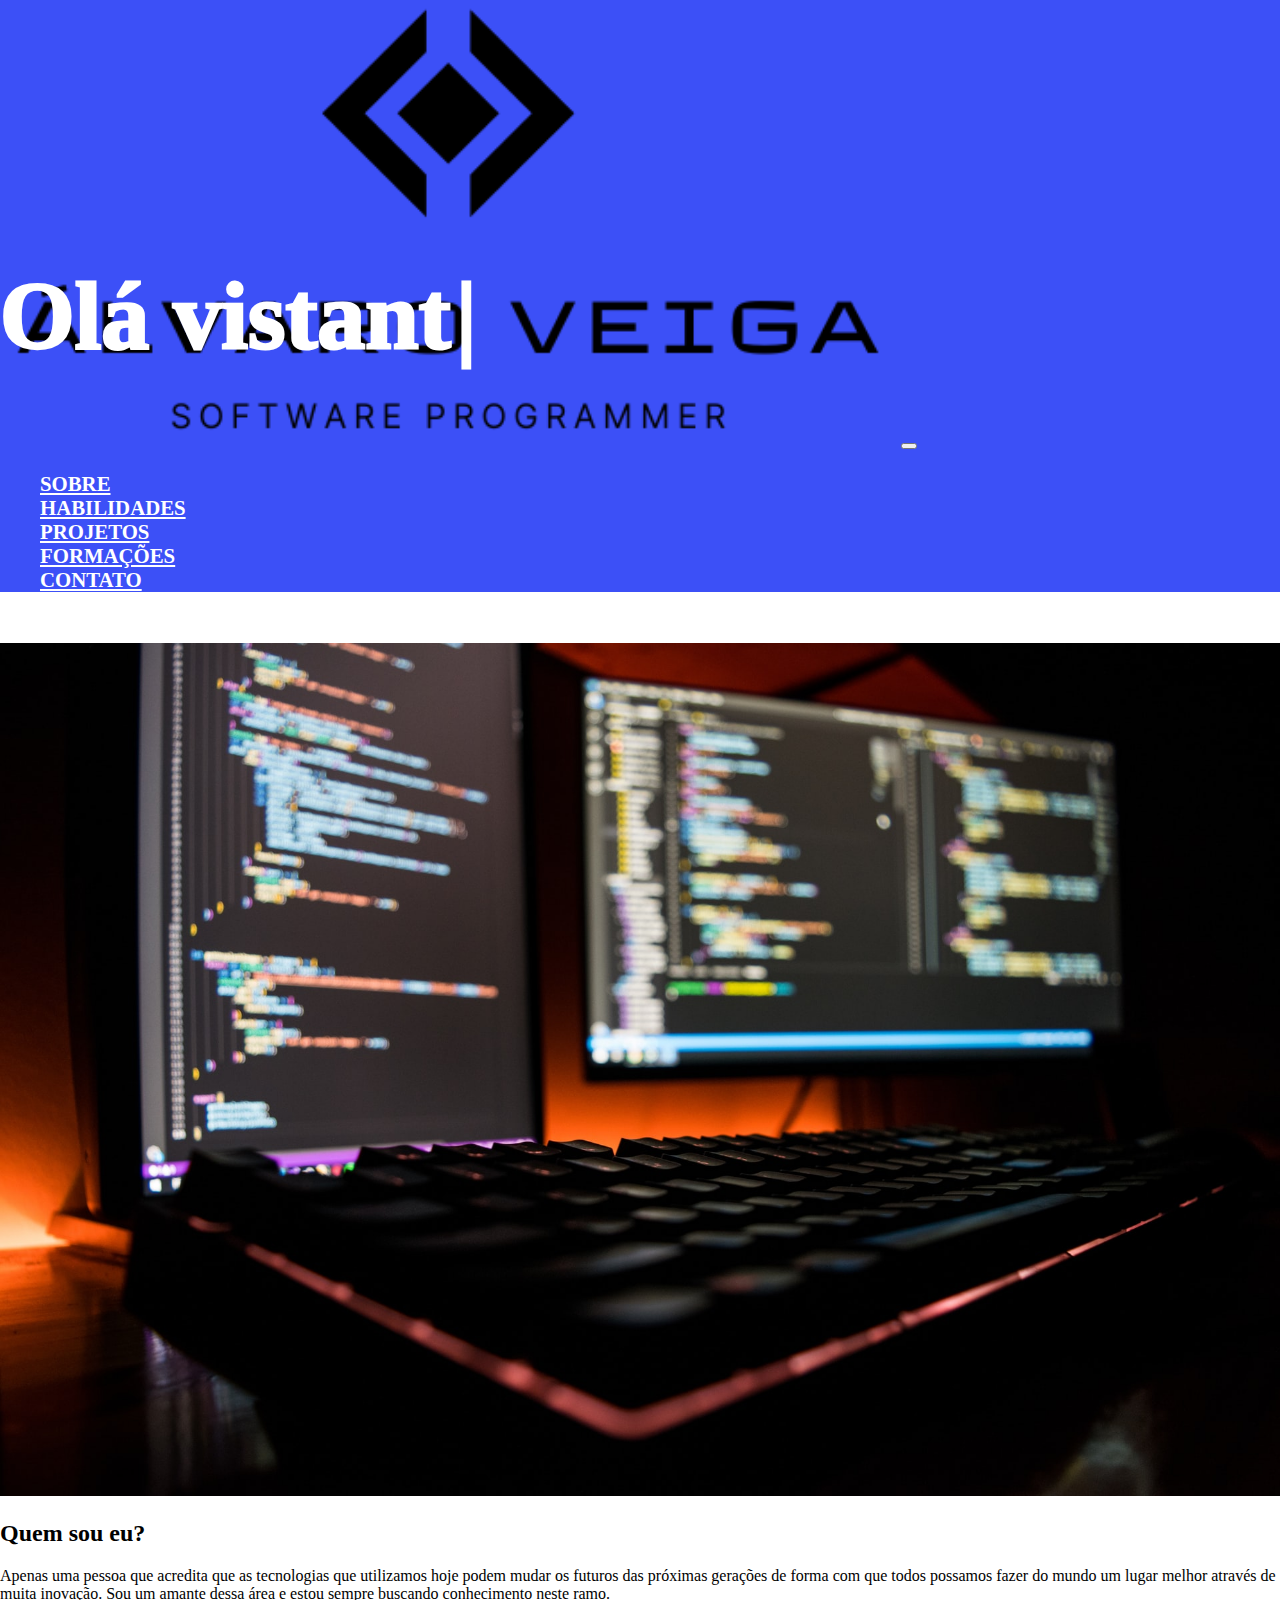
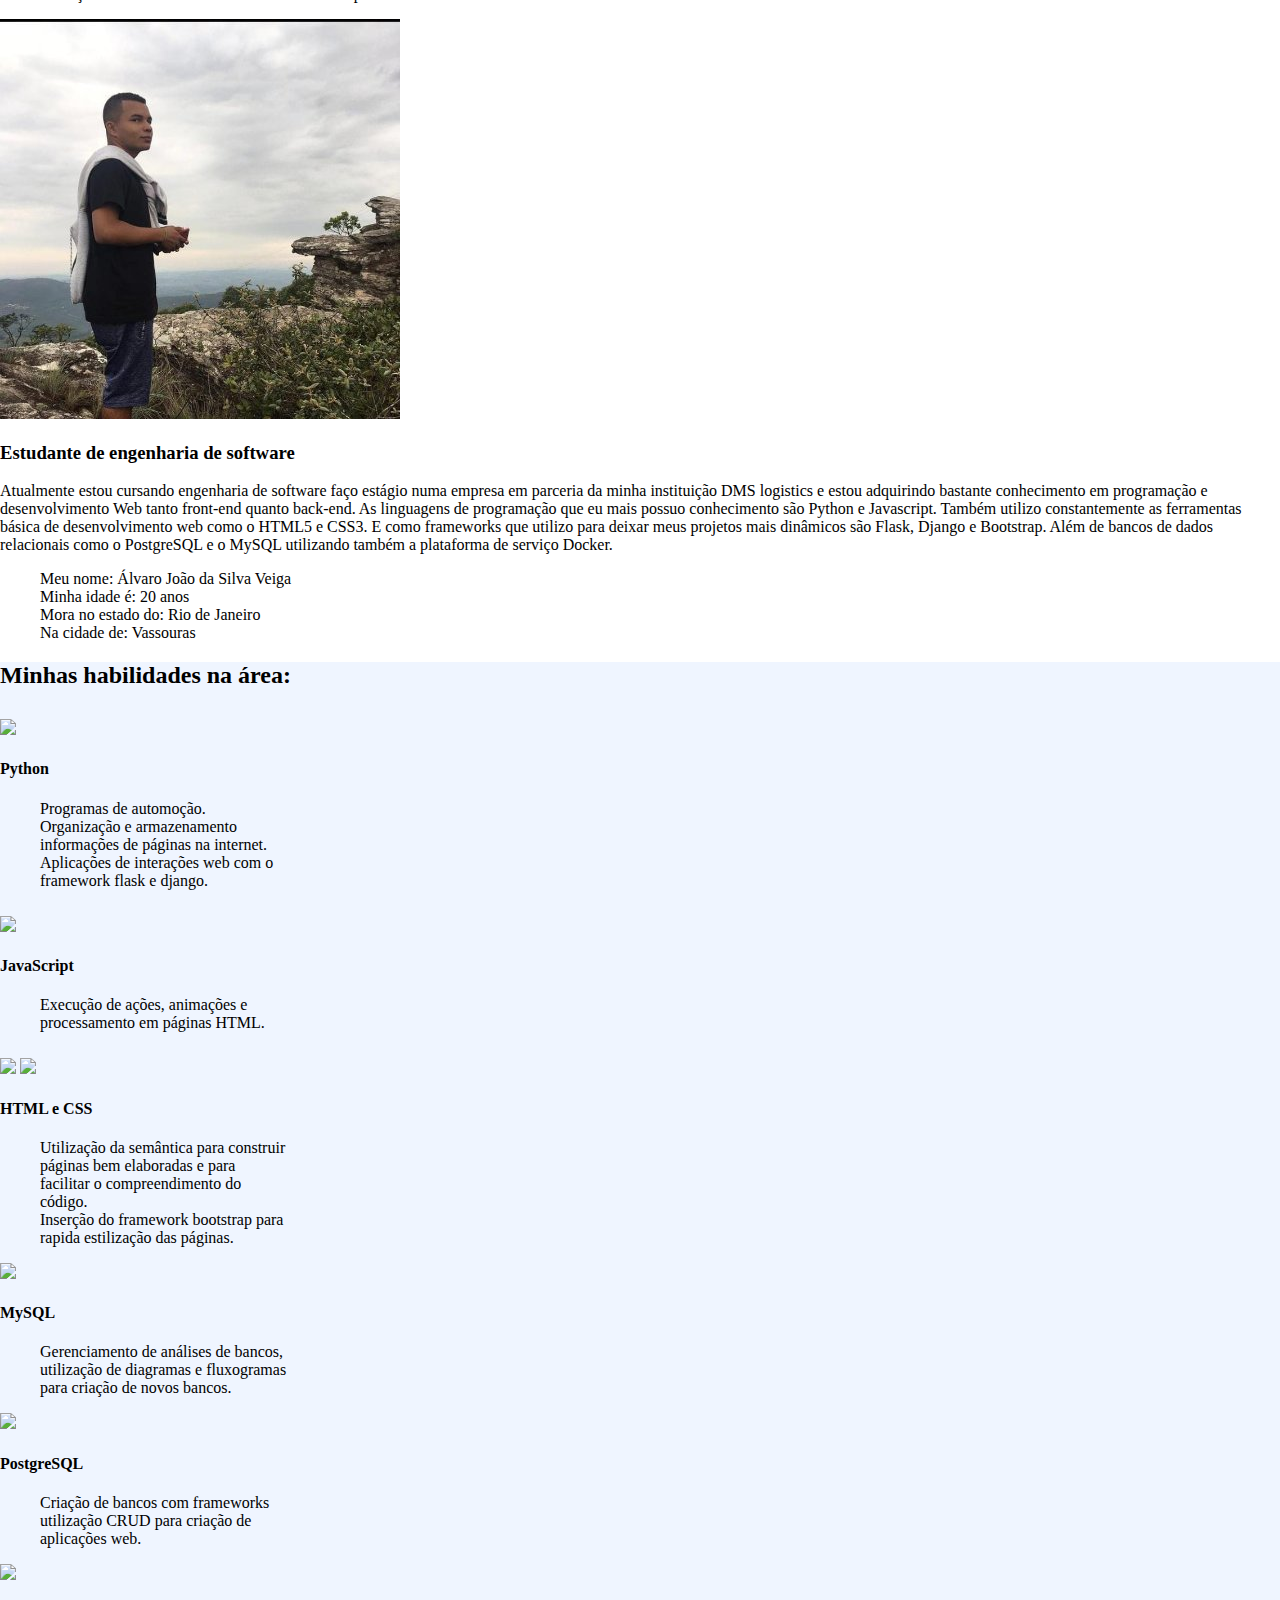
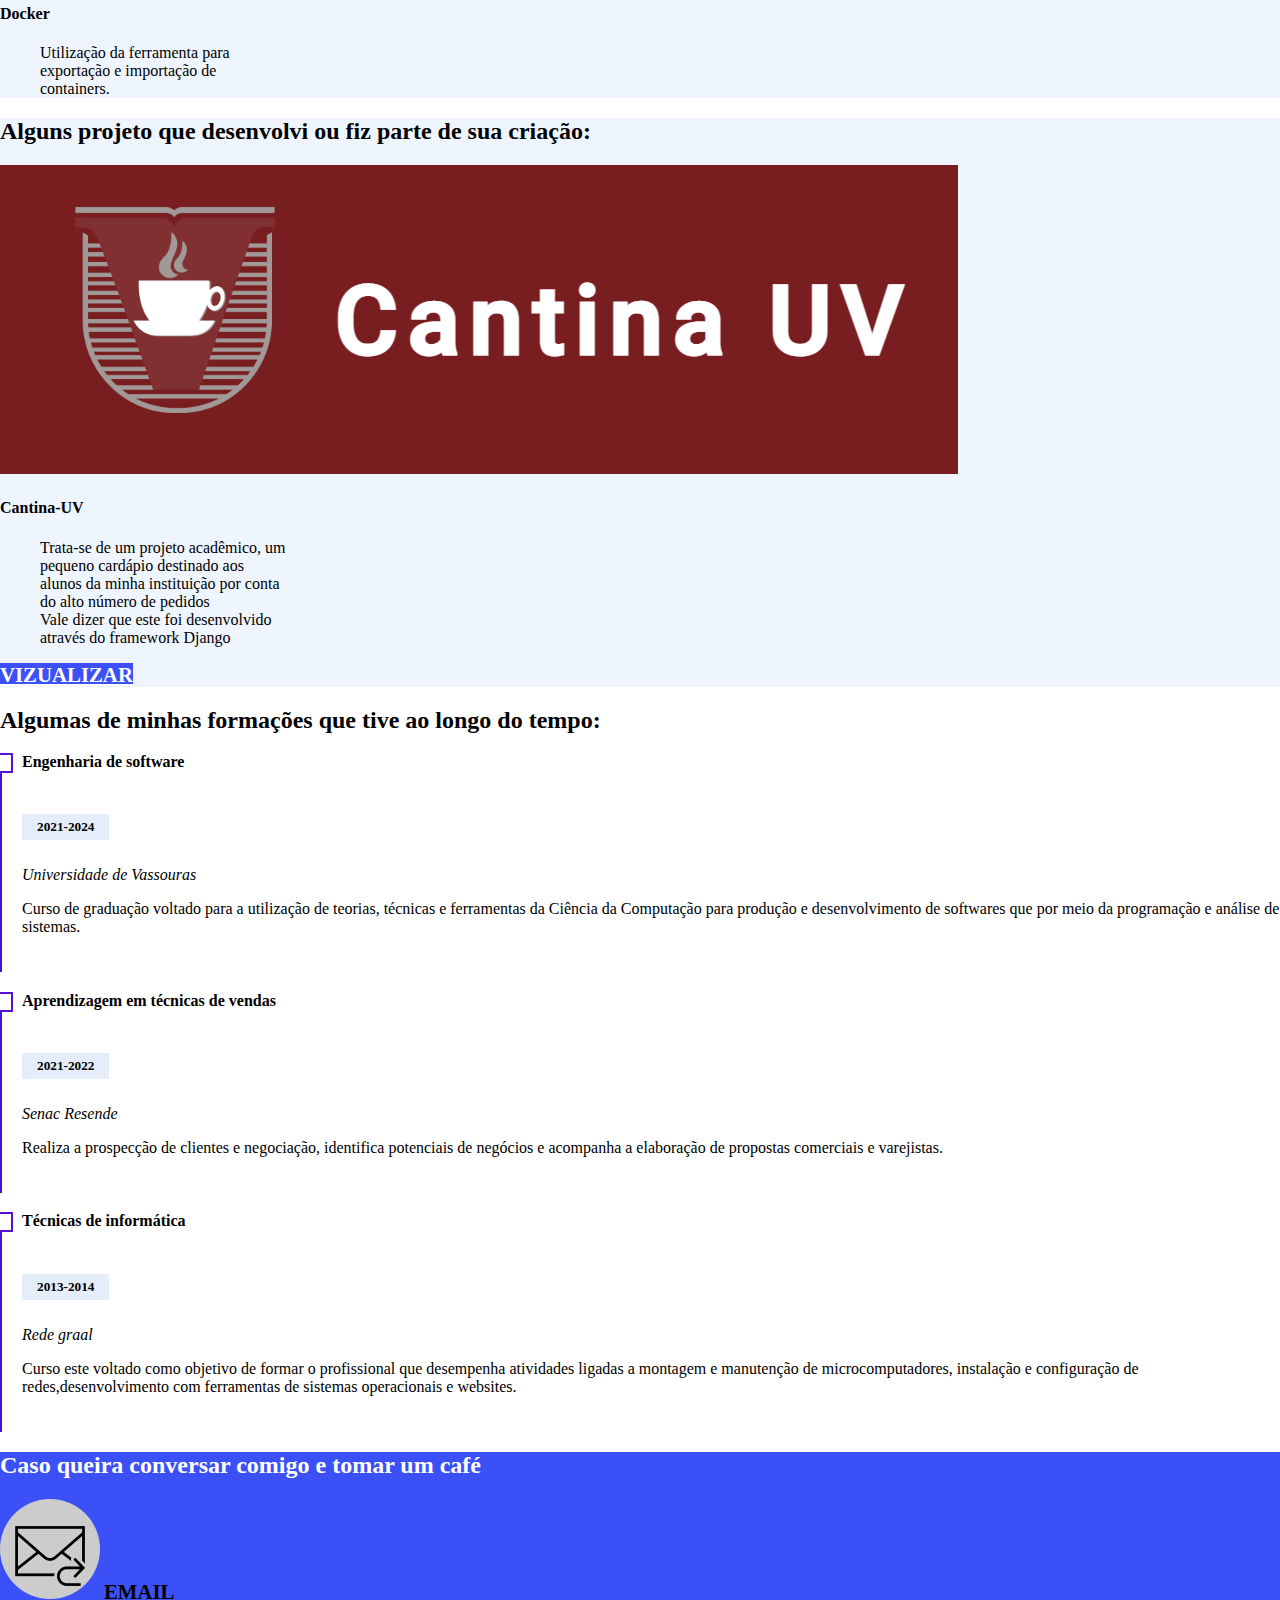
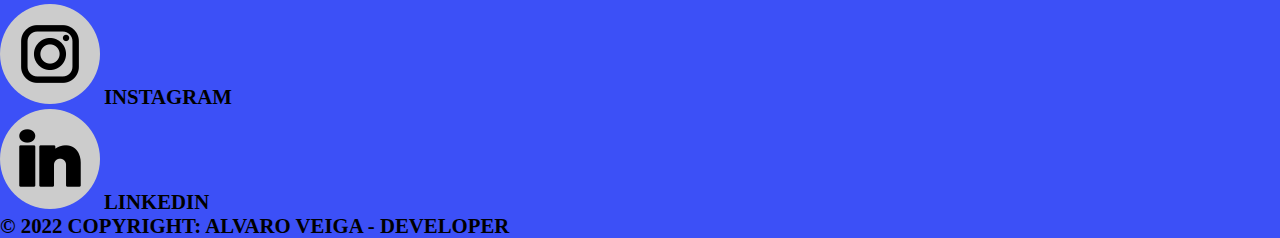
==== commit f318f5ef: "Merge branch 'main' of https://github.com/allystor/Projeto_portifolio" ====
--- a/index.html
+++ b/index.html
@@ -44,14 +44,14 @@
         <section id="Start" class="row m-0 p-0">
             <div class="d-flex text-center justify-content-center aling-items-center flex-column p-0">
                 <img src="img/main.jpg" alt="" style="margin-top: 30px; width: 100%;">
-                <h2 class="animation-text" class="text-white text-shadow">Olá vistante, bem vindo ao meu portifólio!</h2>
+                <h2 class="animation-text" class="text-white text-shadow">Olá vistante, bem vindo ao meu portfólio!</h2>
             </div>
         </section>
         <section id="About" class="container mt-5">
             <div class="row w-100">
                 <div class="cow md-12">
                     <h2 class="pt-3">Quem sou eu?</h2>
-                    <p>Apenas uma pessoa que acredita que as tecnologias que utilizamos hoje podem mudar os futuros das próximas gerações de forma com que todos possamos fazer do mundo um lugar melhor através de muita inovação. Sou um amante dessa área e estou sempres buscando conhecimento ampliado neste ramo.</p>
+                    <p>Apenas uma pessoa que acredita que as tecnologias que utilizamos hoje podem mudar os futuros das próximas gerações de forma com que todos possamos fazer do mundo um lugar melhor através de muita inovação. Sou um amante dessa área e estou sempre buscando conhecimento neste ramo.</p>
                 </div>
             </div>
             <div class="row mt-4">
@@ -60,16 +60,16 @@
                 </div>
                 <div class="col-md-8">
                     <h3>Estudante de engenharia de software</h3>
-                    <p>Atualmente estou cursando engenharia de software faço estágio numa empresa com parceira da minha instituição DMS logistics e estou adquirindo bastante conhecimento em programação e desenvolvimento Web tanto front-end quanto back-end. As linguagens de programação que eu mais possuo conhecimento são Python e Javascript. Também utilizo constantemente as ferramentas básica de desenvolvimento web como o HTML5 e CSS3. E como frameworks que utilizo para deixar meus projetos mais dinâmicos são Flask, Django e Bootstrap. Além de bancos de dados relacionais como o PostgreSQL e o MySQL utilizando também a plataforma de serviço Docker.
+                    <p>Atualmente estou cursando engenharia de software faço estágio numa empresa em parceria da minha instituição DMS logistics e estou adquirindo bastante conhecimento em programação e desenvolvimento Web tanto front-end quanto back-end. As linguagens de programação que eu mais possuo conhecimento são Python e Javascript. Também utilizo constantemente as ferramentas básica de desenvolvimento web como o HTML5 e CSS3. E como frameworks que utilizo para deixar meus projetos mais dinâmicos são Flask, Django e Bootstrap. Além de bancos de dados relacionais como o PostgreSQL e o MySQL utilizando também a plataforma de serviço Docker.
                     </p>
                     <div class="row">
                         <div class="col-md-6">
                             <ul class="list-group list-group-flush fs-5 fw-bold">
                                 <li class="list-group-item">
-                                    Seu nome: <span class="fw-lighter">Álvaro João da Silva Veiga</span>
-                                </li>
-                                <li class="list-group-item">
-                                    Sua idade é: <span class="fw-lighter">20 anos</span>
+                                    Meu nome: <span class="fw-lighter">Álvaro João da Silva Veiga</span>
+                                </li>
+                                <li class="list-group-item">
+                                    Minha idade é: <span class="fw-lighter">20 anos</span>
                                 </li>
                                 <li class="list-group-item">
                                     Mora no estado do: <span class="fw-lighter">Rio de Janeiro</span>
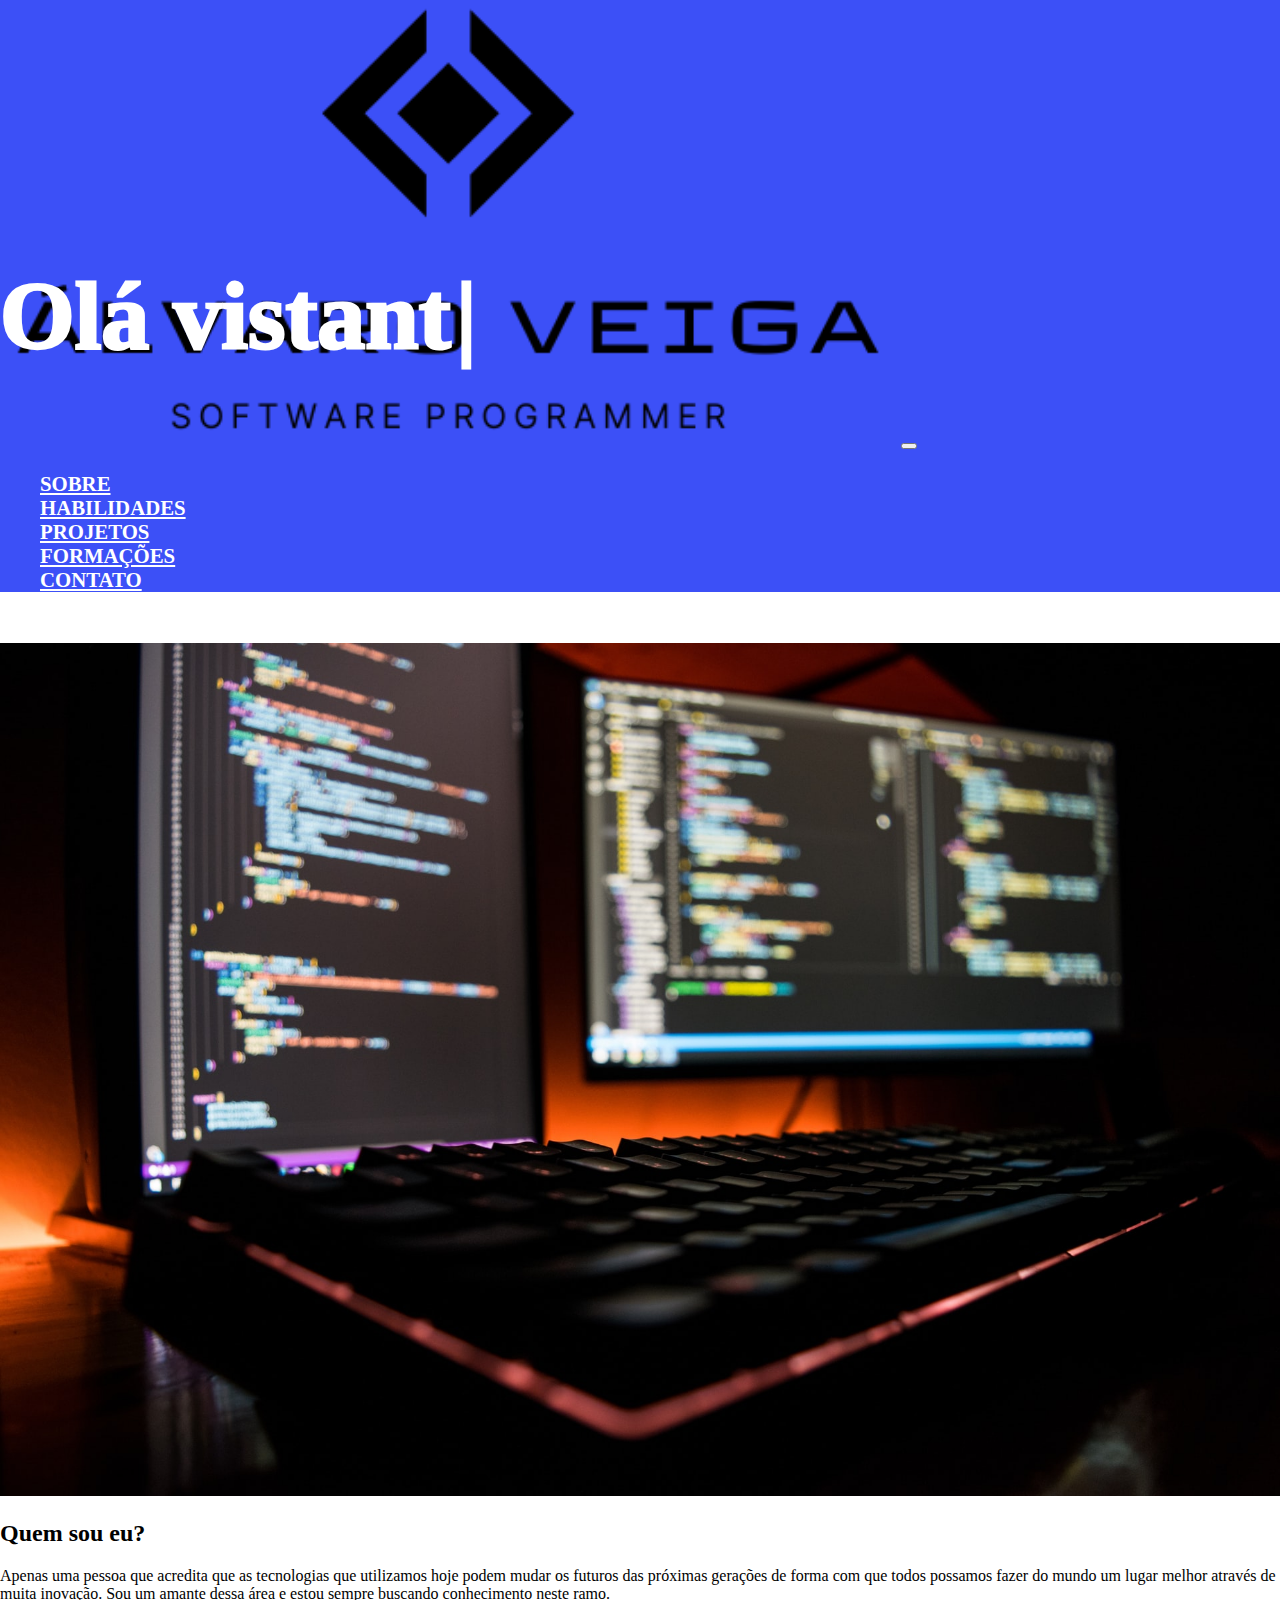
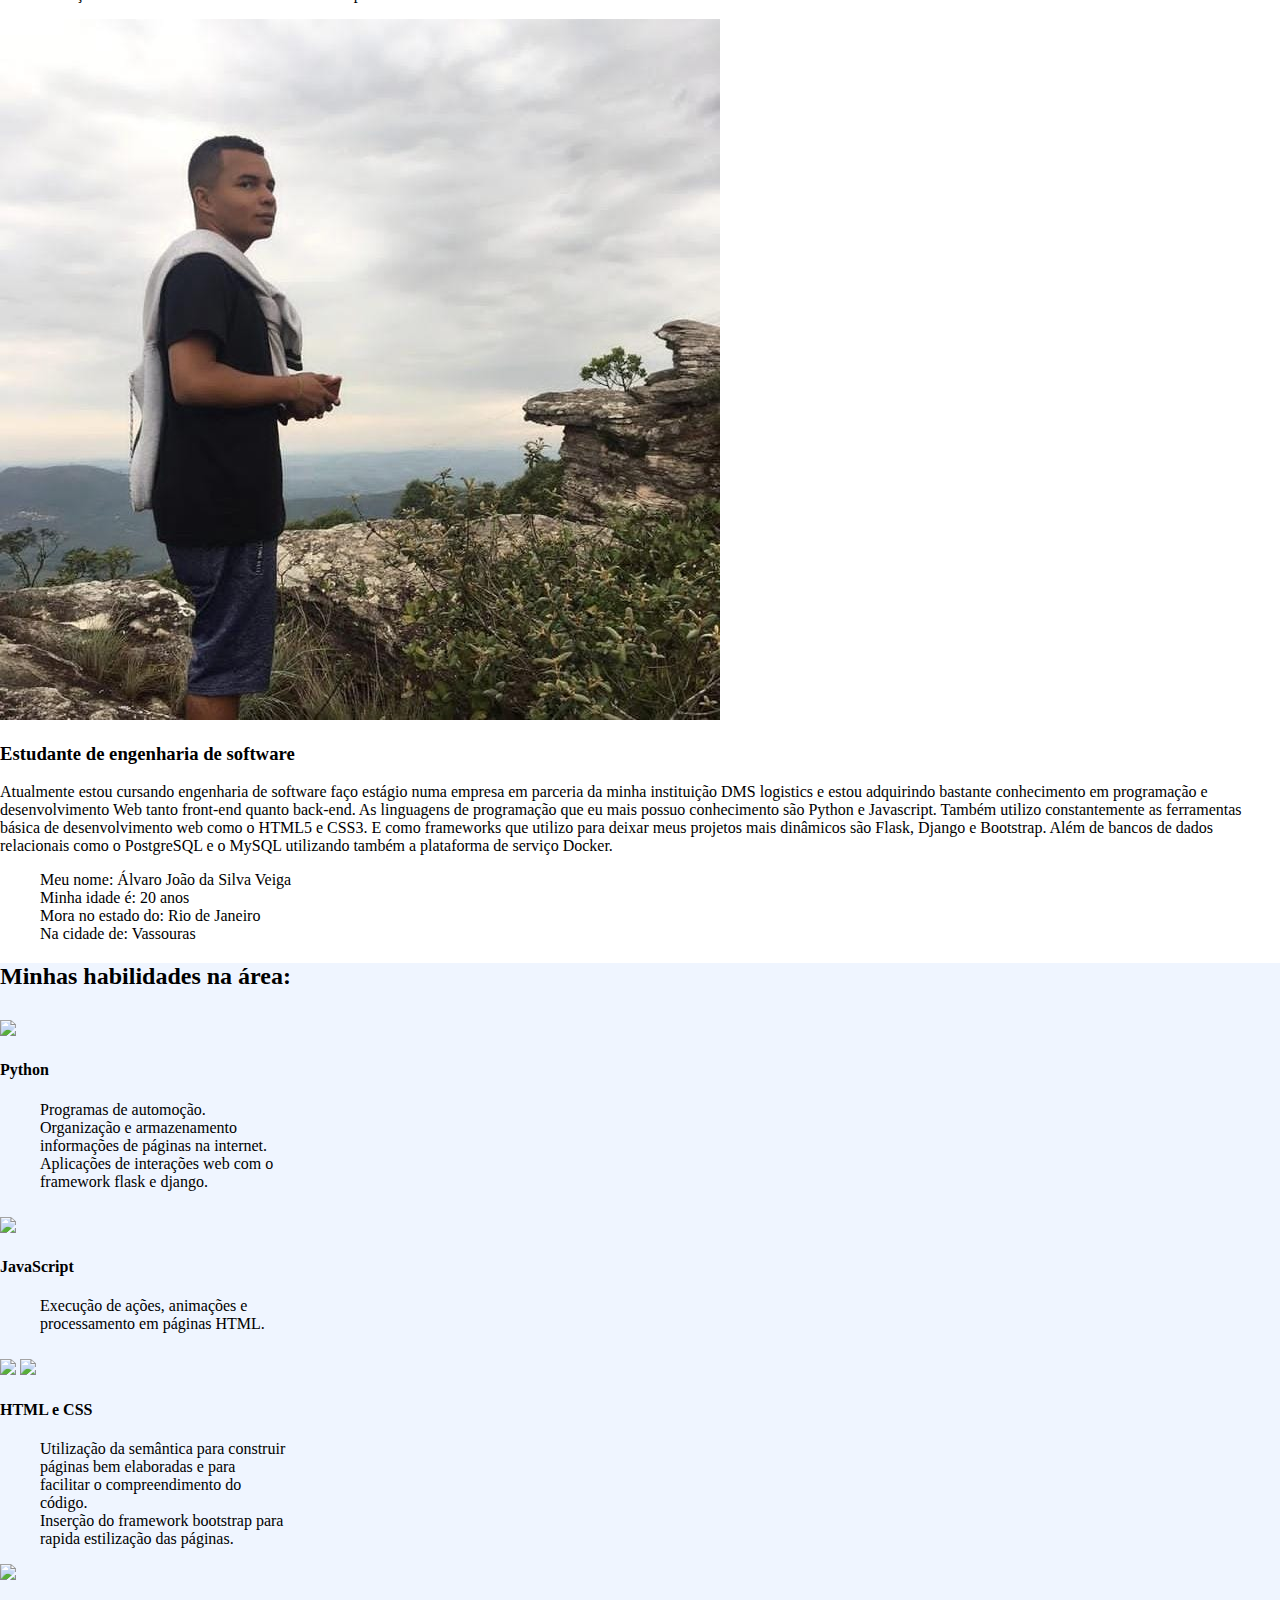
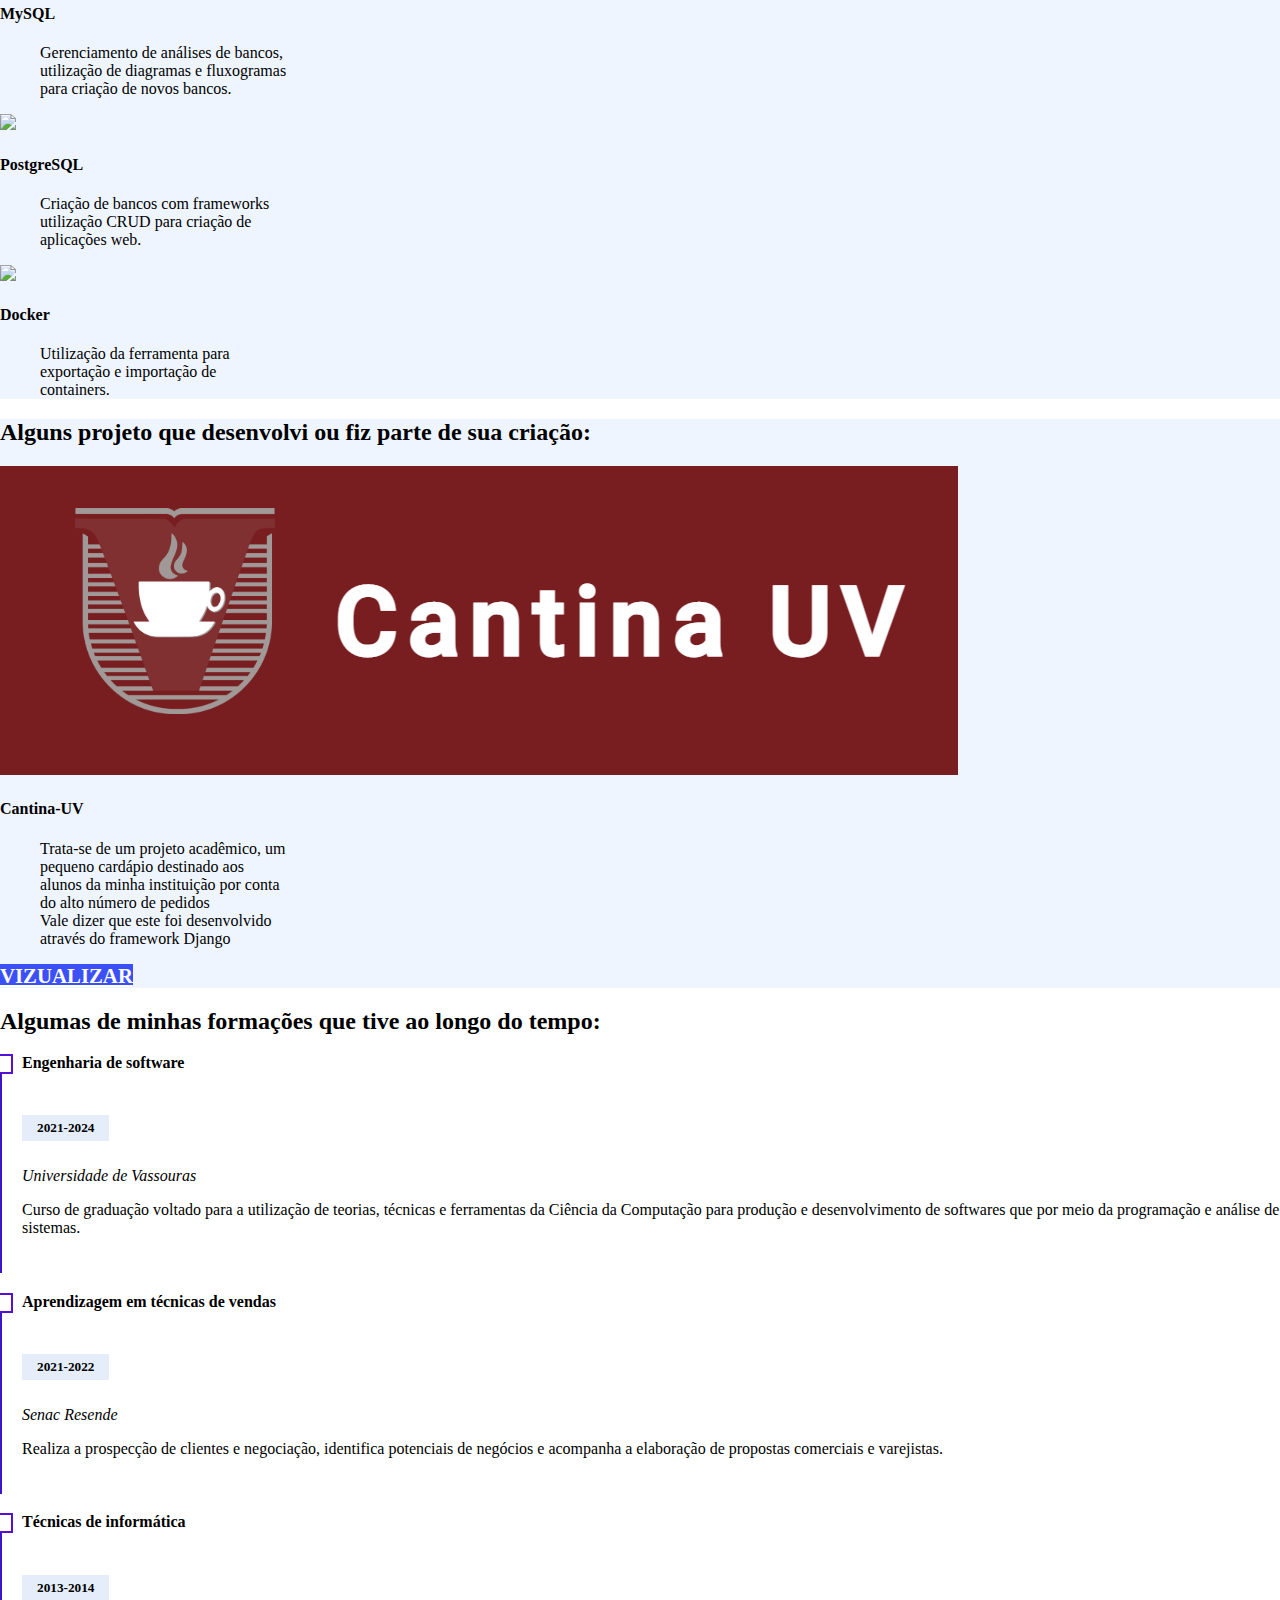
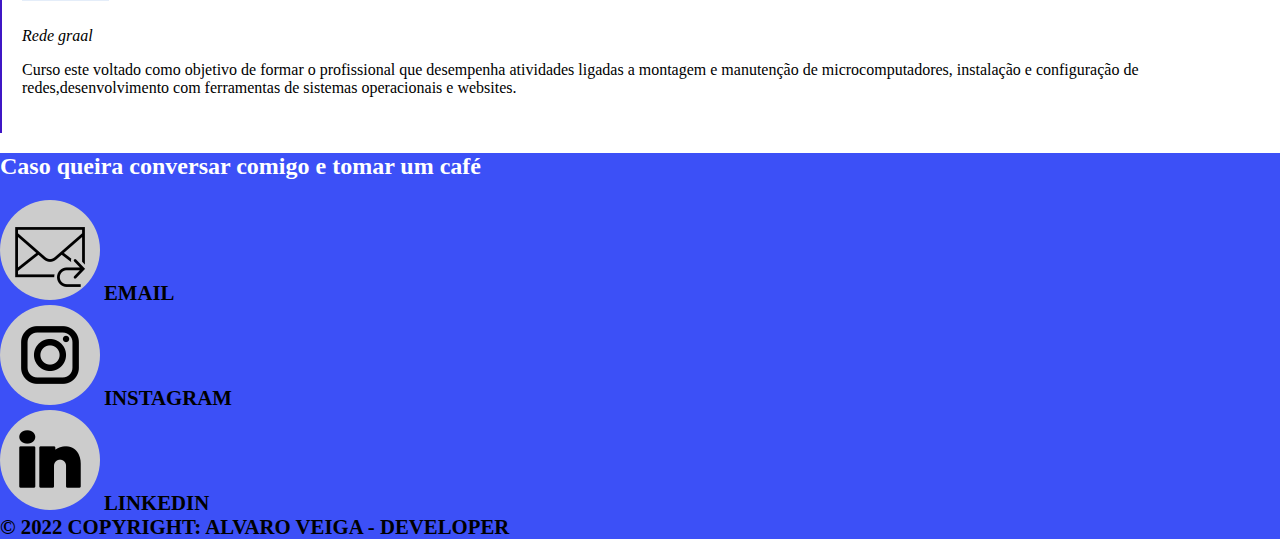
==== commit 396a4e2e: "Subindo nova foto de perfil" ====
--- a/index.html
+++ b/index.html
@@ -56,7 +56,7 @@
             </div>
             <div class="row mt-4">
                 <div class="col-md-4">
-                    <img class="img-fluid shadow" src="img/profile.jpg" alt="Foto de perfil">
+                    <img class="img-fluid shadow" src="img/profile.jpeg" alt="Foto de perfil">
                 </div>
                 <div class="col-md-8">
                     <h3>Estudante de engenharia de software</h3>
--- a/style.css
+++ b/style.css
@@ -93,7 +93,7 @@
     width: 45px;
     height: 45px;
 }
-/*Formations(formaÃ§Ãĩes)*/
+/*Formations(formações)*/
 #Formations .f-title{
     font-weight:700;
     margin-top: 20px;
@@ -176,7 +176,7 @@
         width: 50%;
     }
     .navbar-brand img {
-        width: 70%;
+        width: 100%;
     }
     .card {
         display: flex;
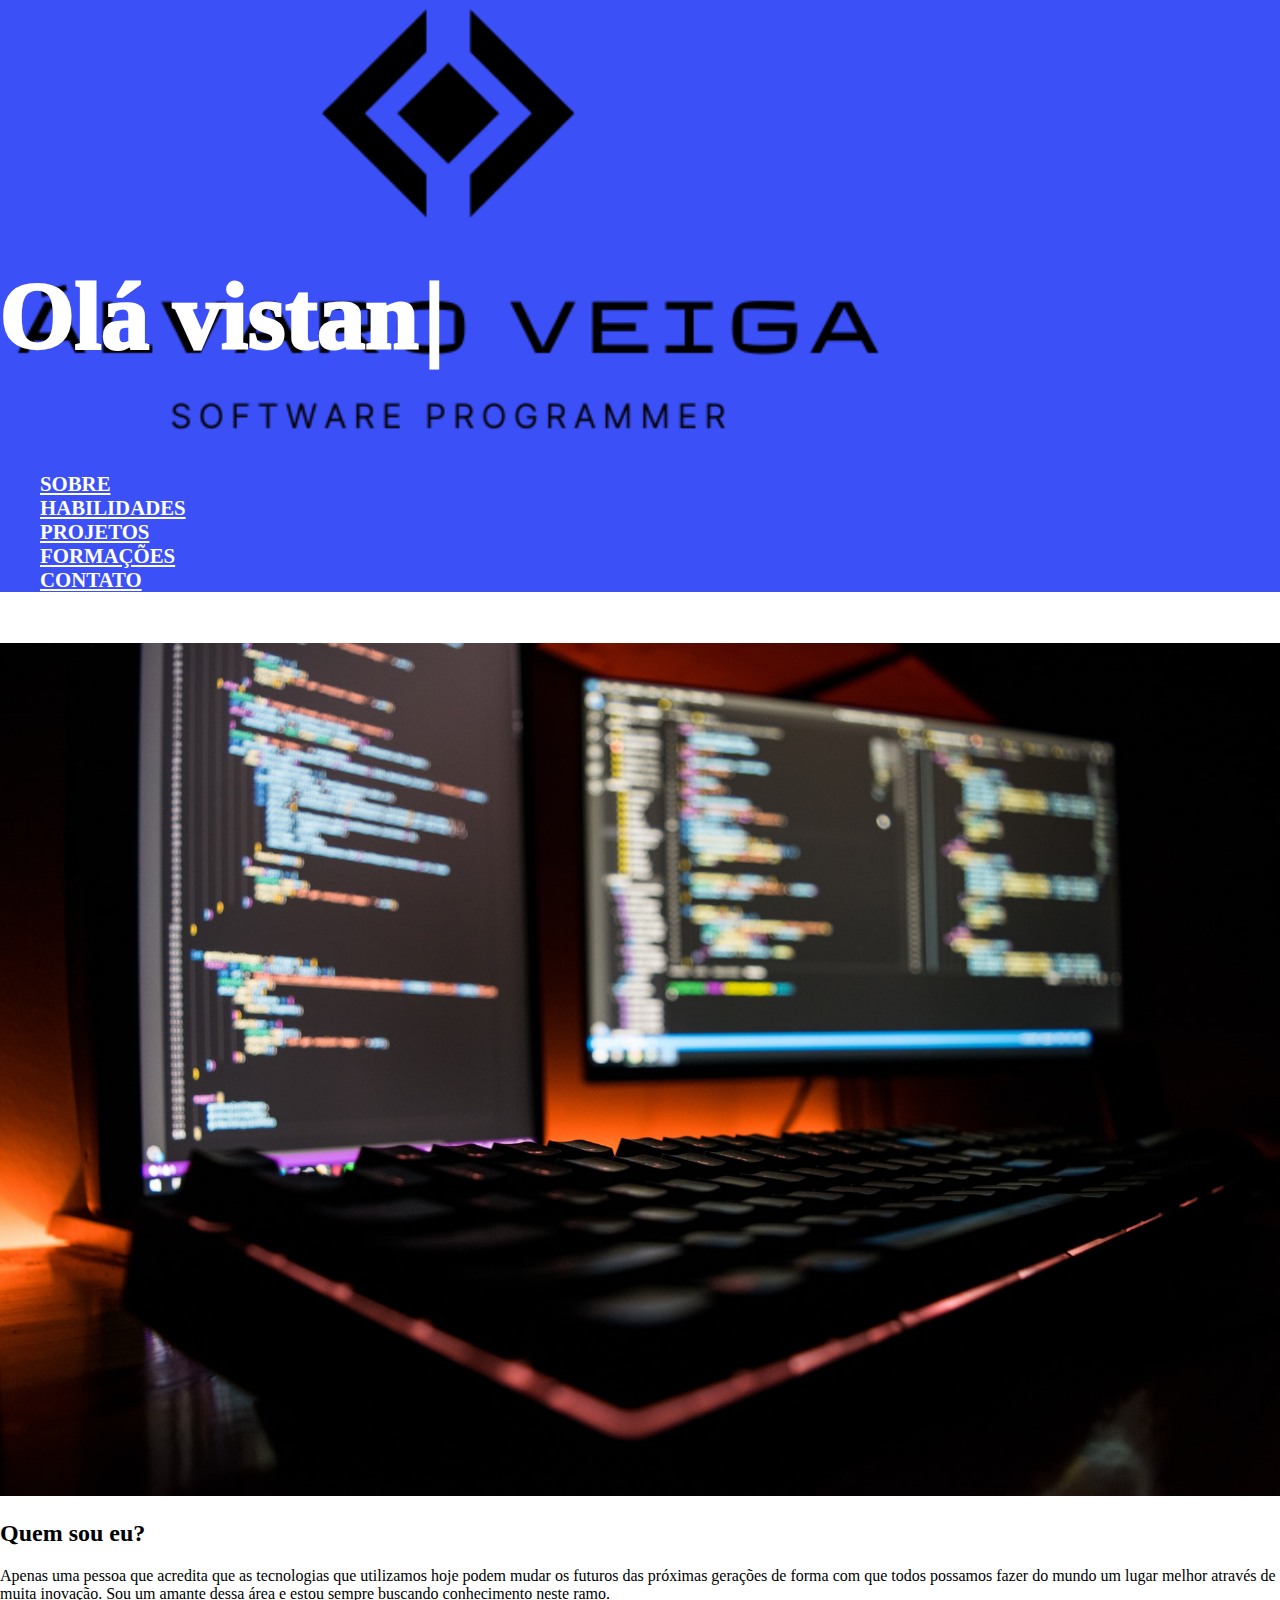
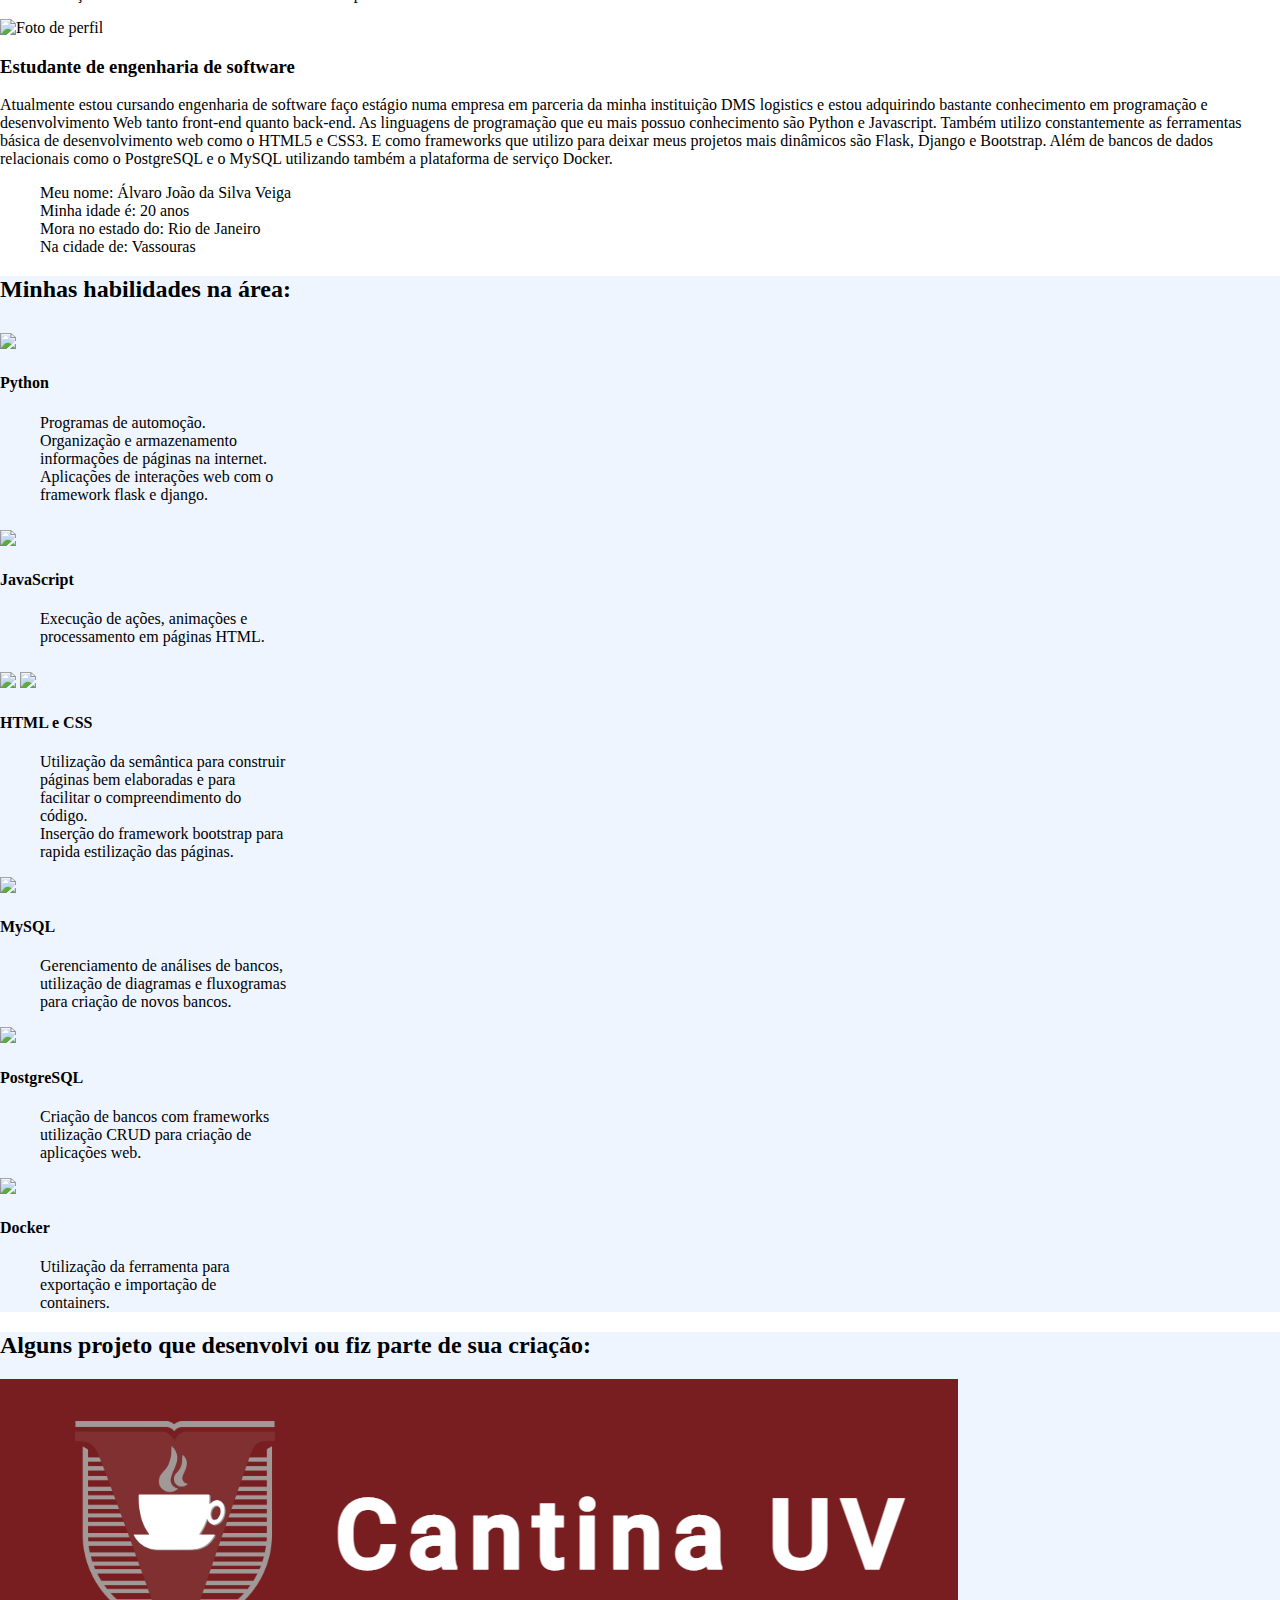
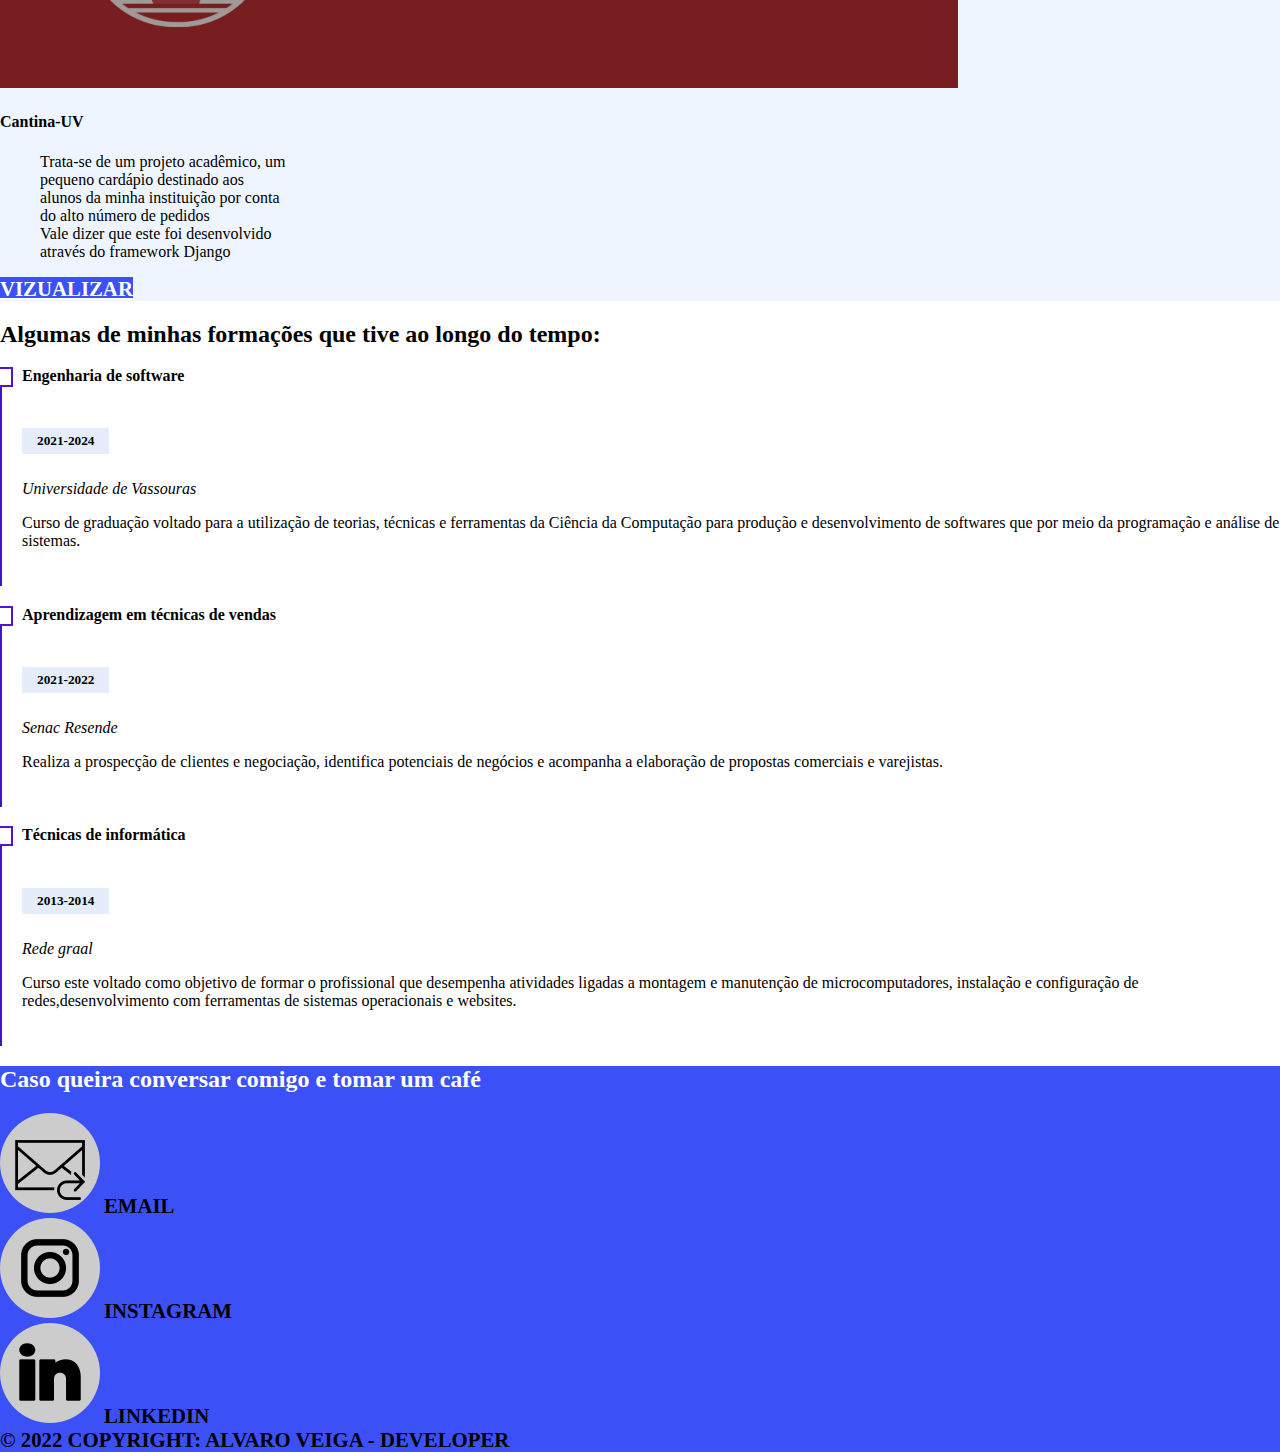
==== commit e5406adb: "ajuste de responsividade" ====
--- a/index.html
+++ b/index.html
@@ -17,9 +17,7 @@
     <div class="container-navbar">
         <nav class=" fixed-top navbar navbar-expand-lg">
             <a class="navbar-brand" href="#"><img src="img/alvaro_veiga_4.png" alt="" srcset="" class="w-25 p-0"></a>
-            <button class="navbar-toggler" type="button" data-toggle="collapse" data-target="#navbarSupportedContent" aria-controls="navbarSupportedContent" aria-expanded="false" aria-label="Toggle navigation">
-                <span class="navbar-toggler-icon"></span>
-            </button>
+            
             <div class="collapse navbar-collapse" id="navbarSupportedContent">
                 <ul class="navbar-nav mr-auto">
                     <li class="nav-item">
@@ -56,7 +54,7 @@
             </div>
             <div class="row mt-4">
                 <div class="col-md-4">
-                    <img class="img-fluid shadow" src="img/profile.jpeg" alt="Foto de perfil">
+                    <img class="img-fluid shadow" src="img/profile.jpg" alt="Foto de perfil">
                 </div>
                 <div class="col-md-8">
                     <h3>Estudante de engenharia de software</h3>
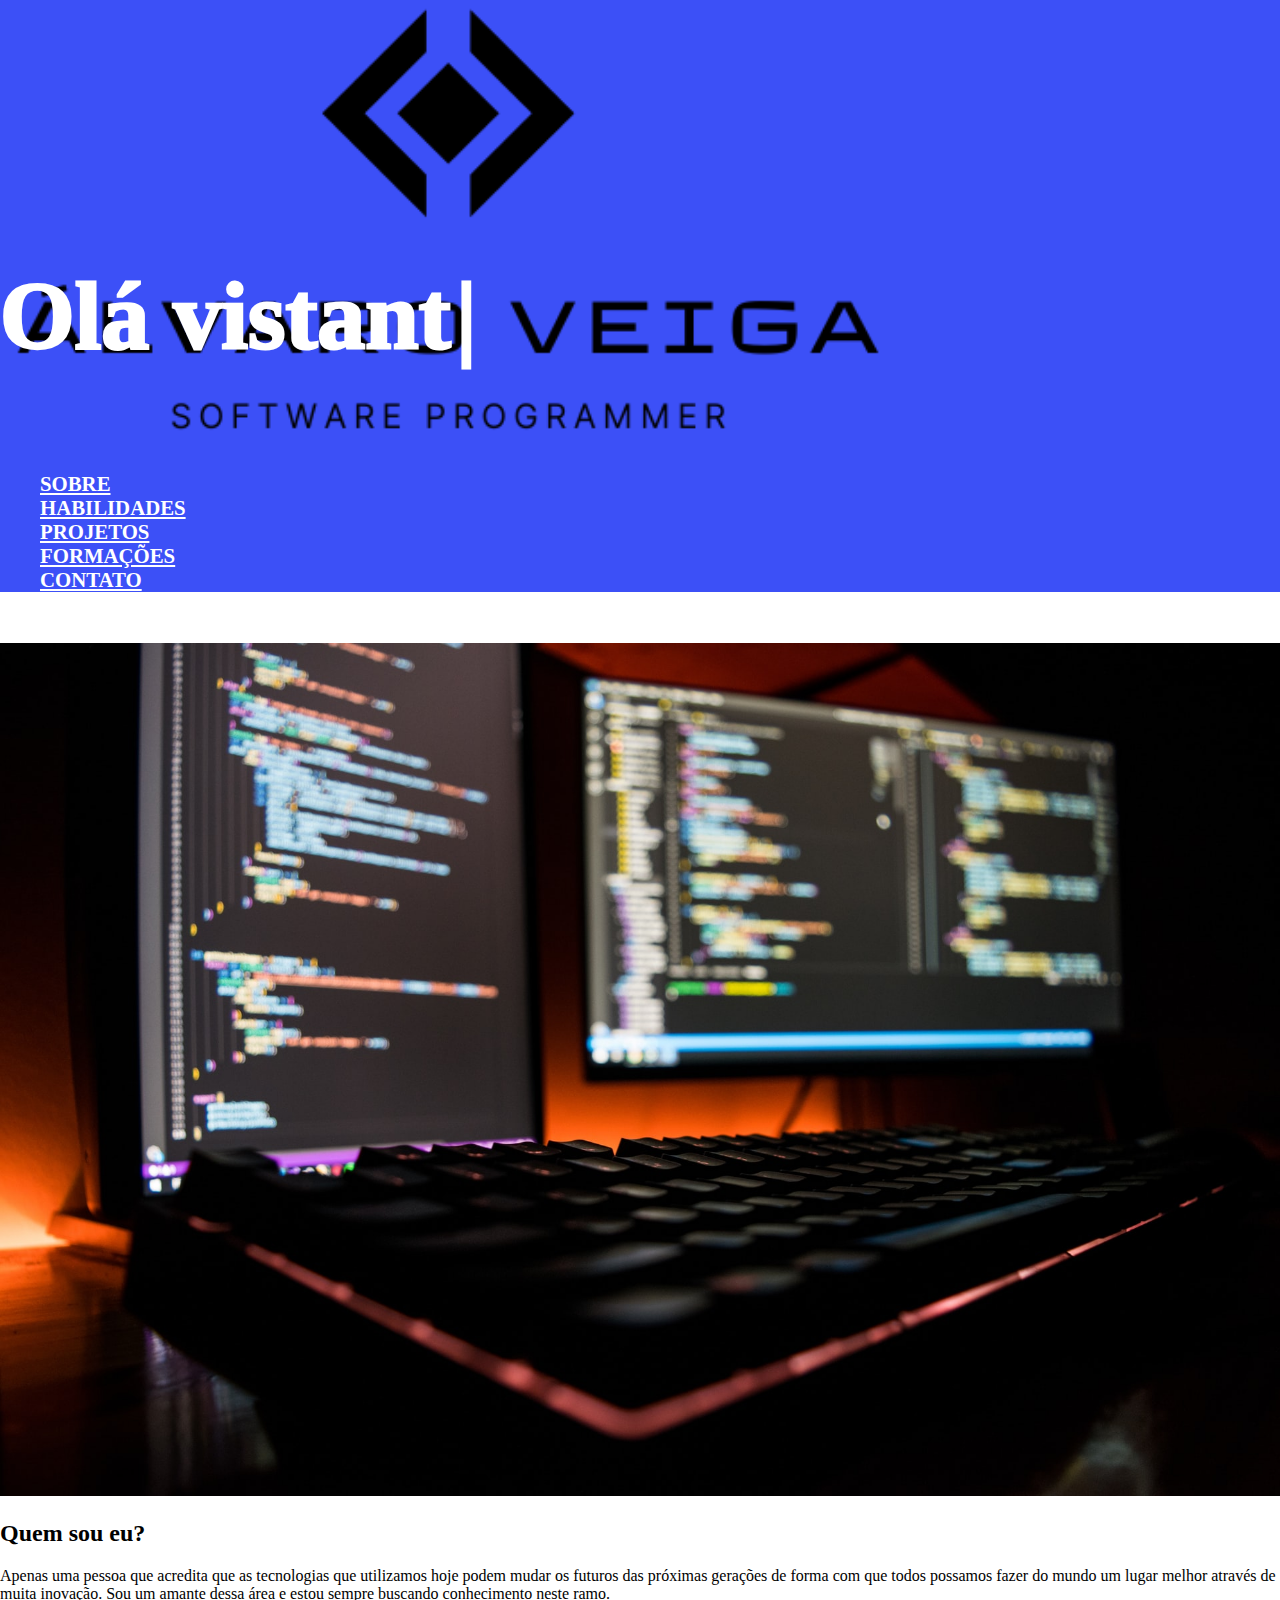
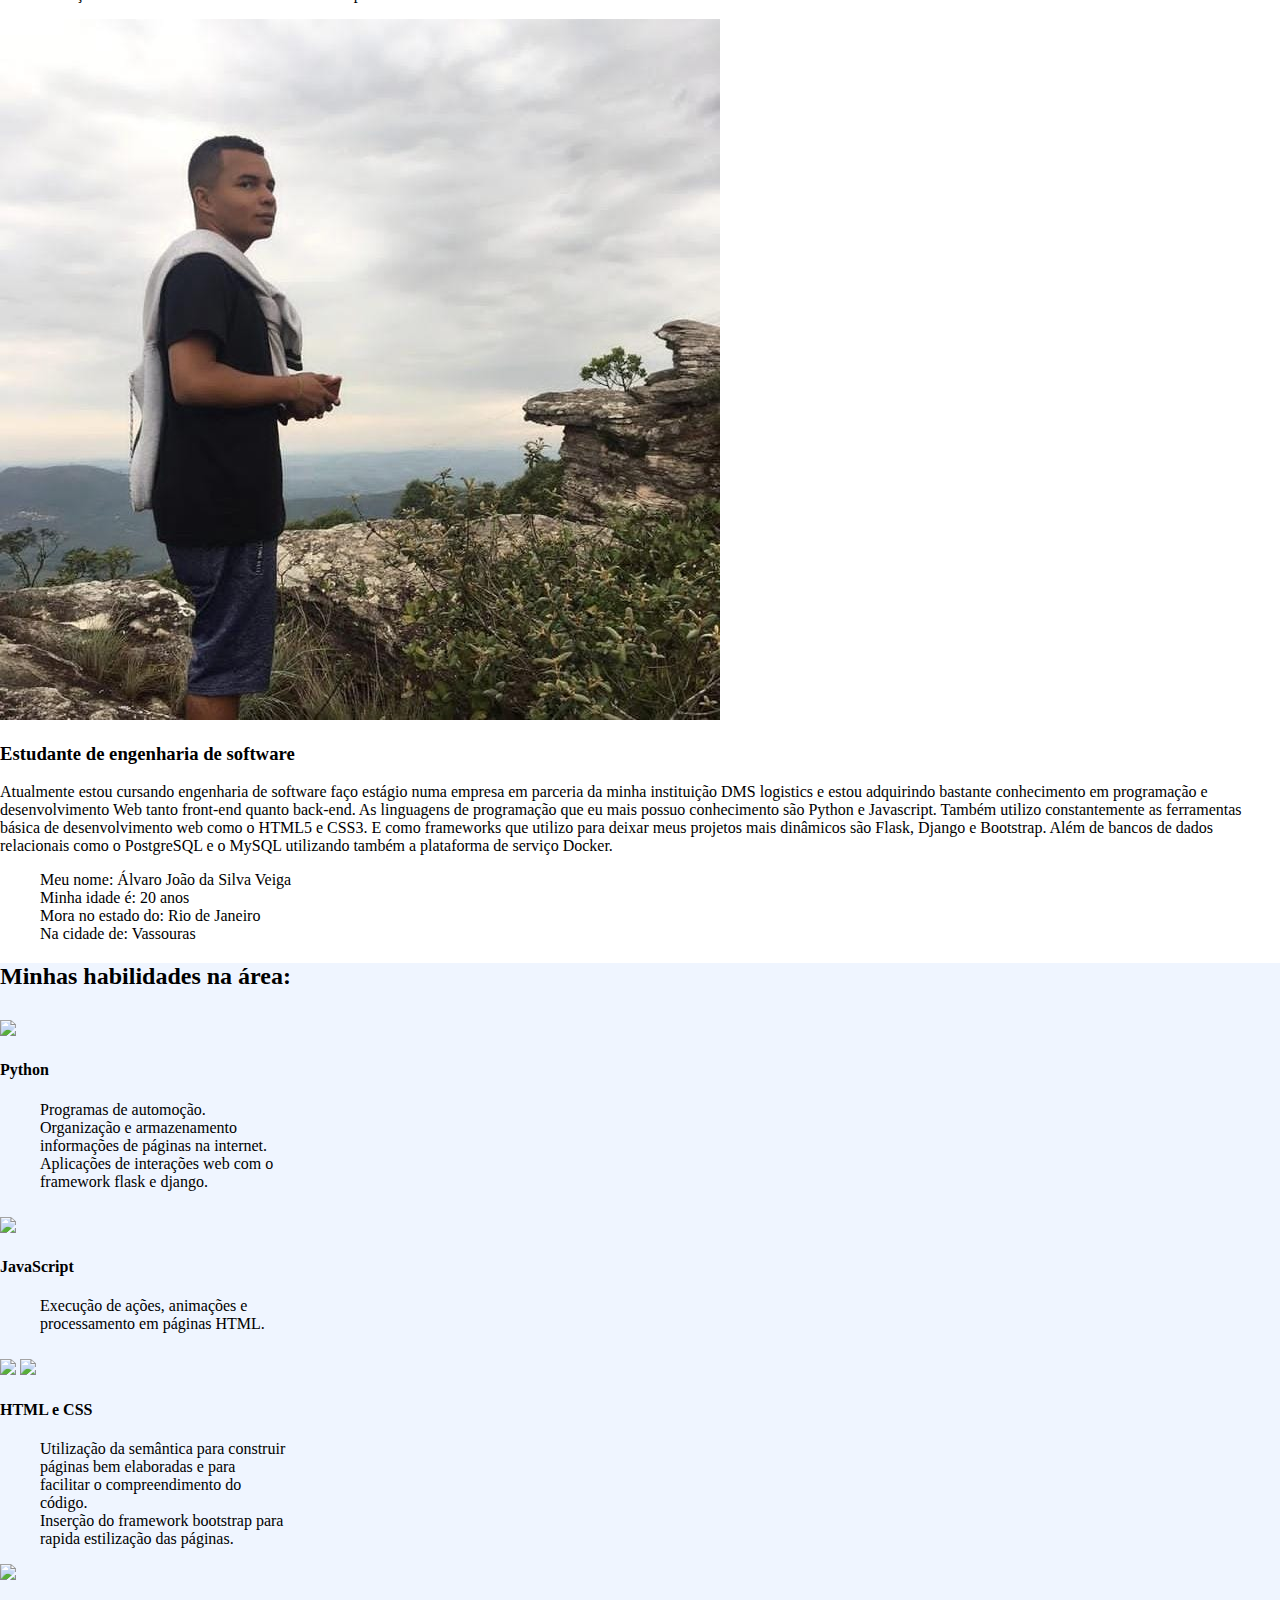
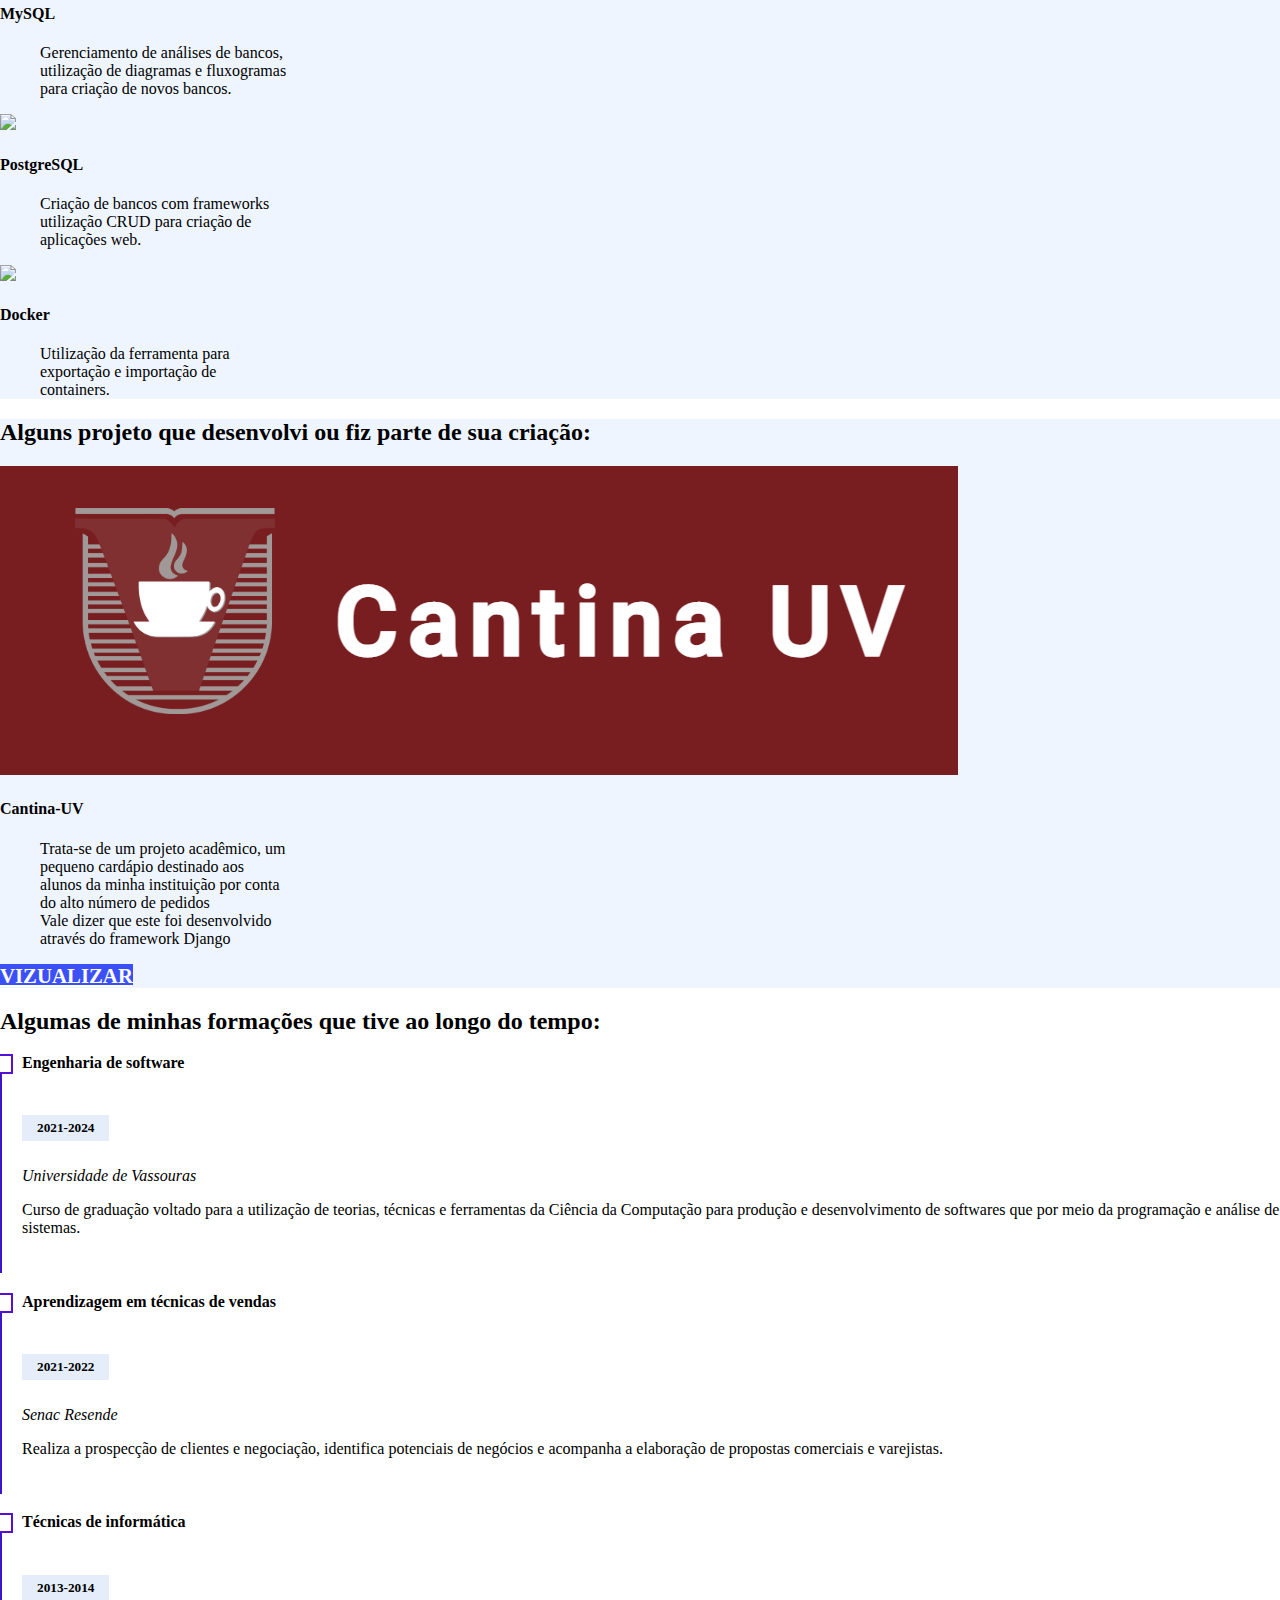
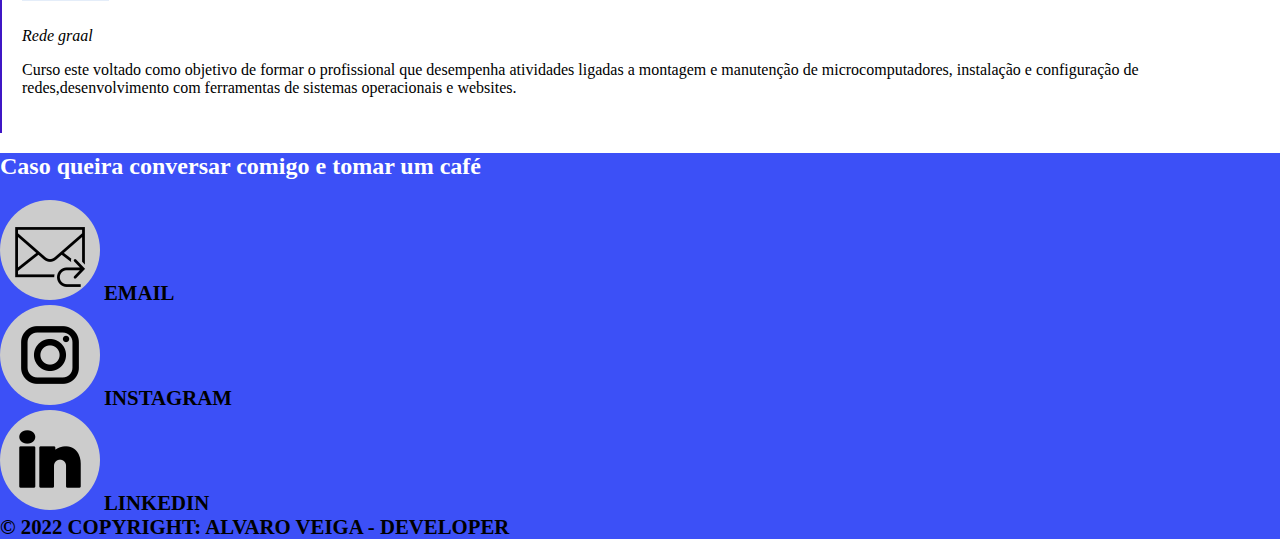
==== commit 6e9c75d3: "Merge branch 'main' of https://github.com/allystor/Projeto_portifolio" ====
--- a/index.html
+++ b/index.html
@@ -54,7 +54,7 @@
             </div>
             <div class="row mt-4">
                 <div class="col-md-4">
-                    <img class="img-fluid shadow" src="img/profile.jpg" alt="Foto de perfil">
+                    <img class="img-fluid shadow" src="img/profile.jpeg" alt="Foto de perfil">
                 </div>
                 <div class="col-md-8">
                     <h3>Estudante de engenharia de software</h3>
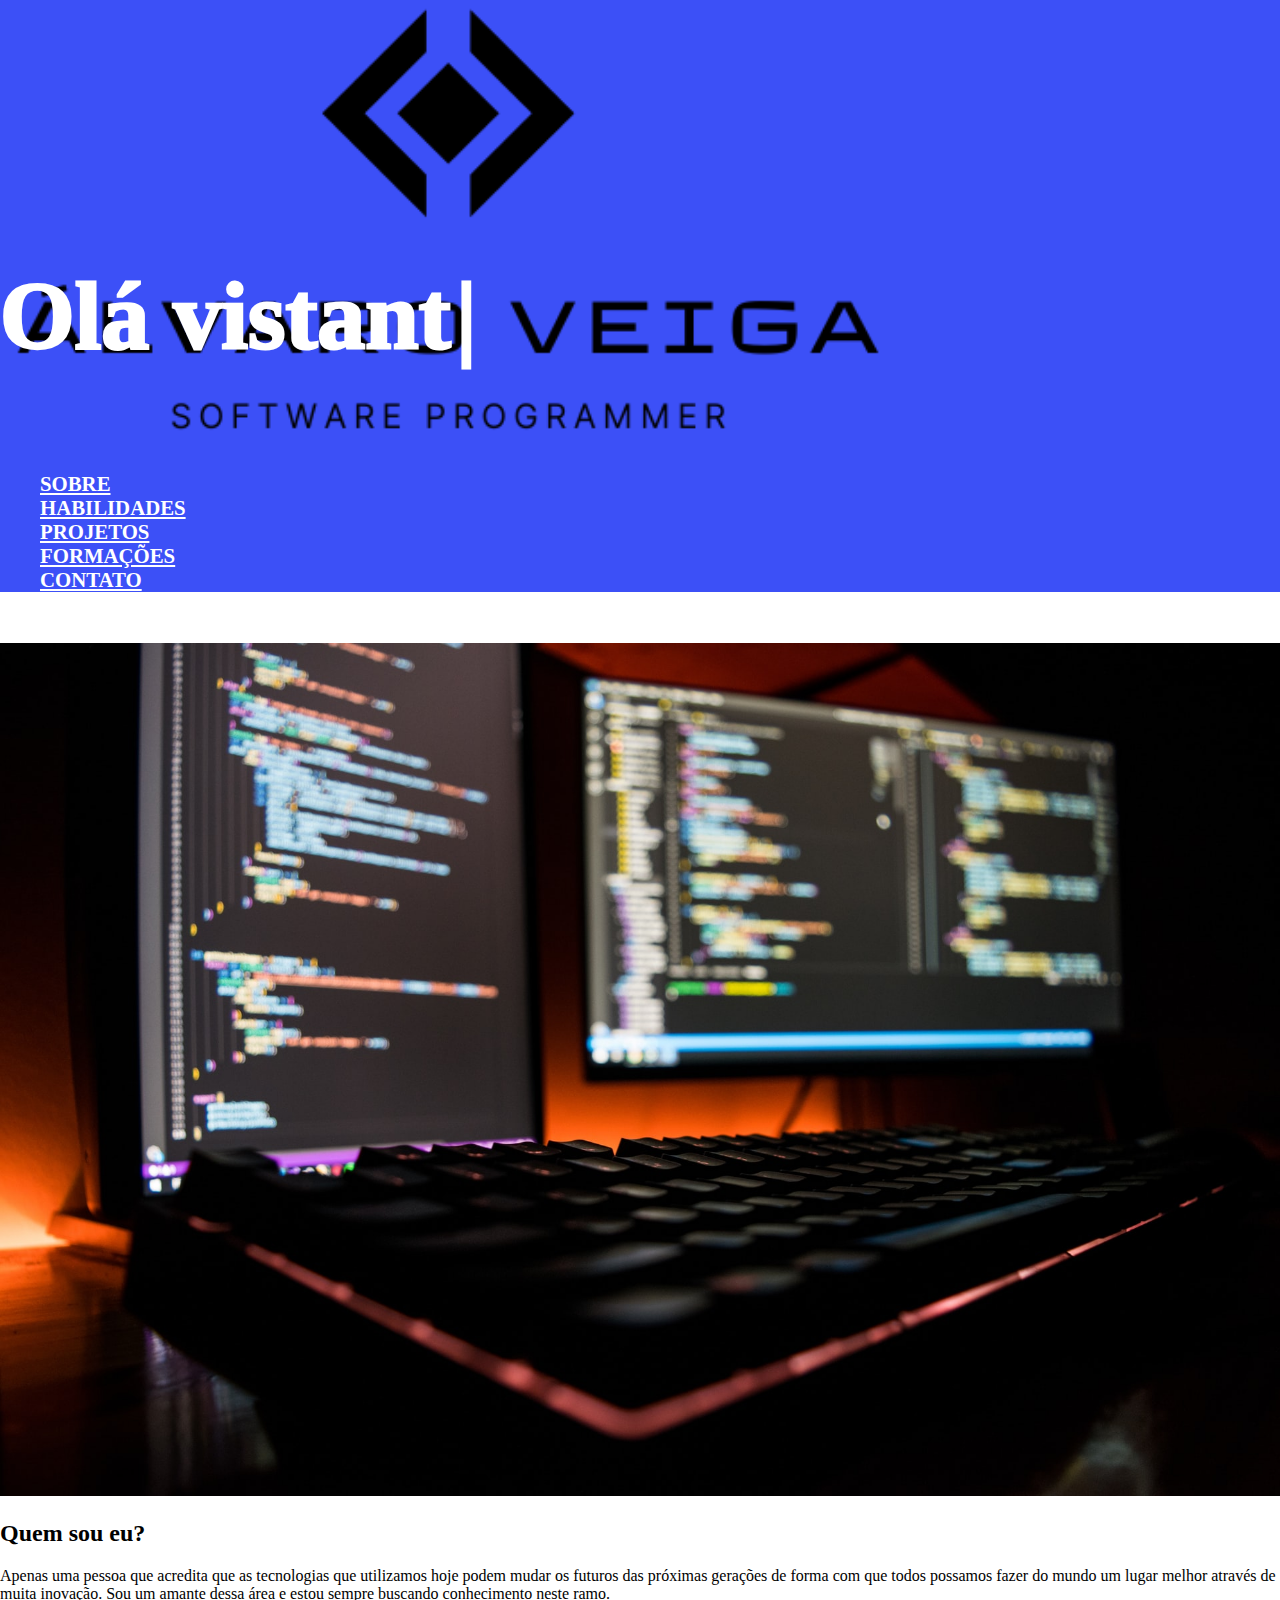
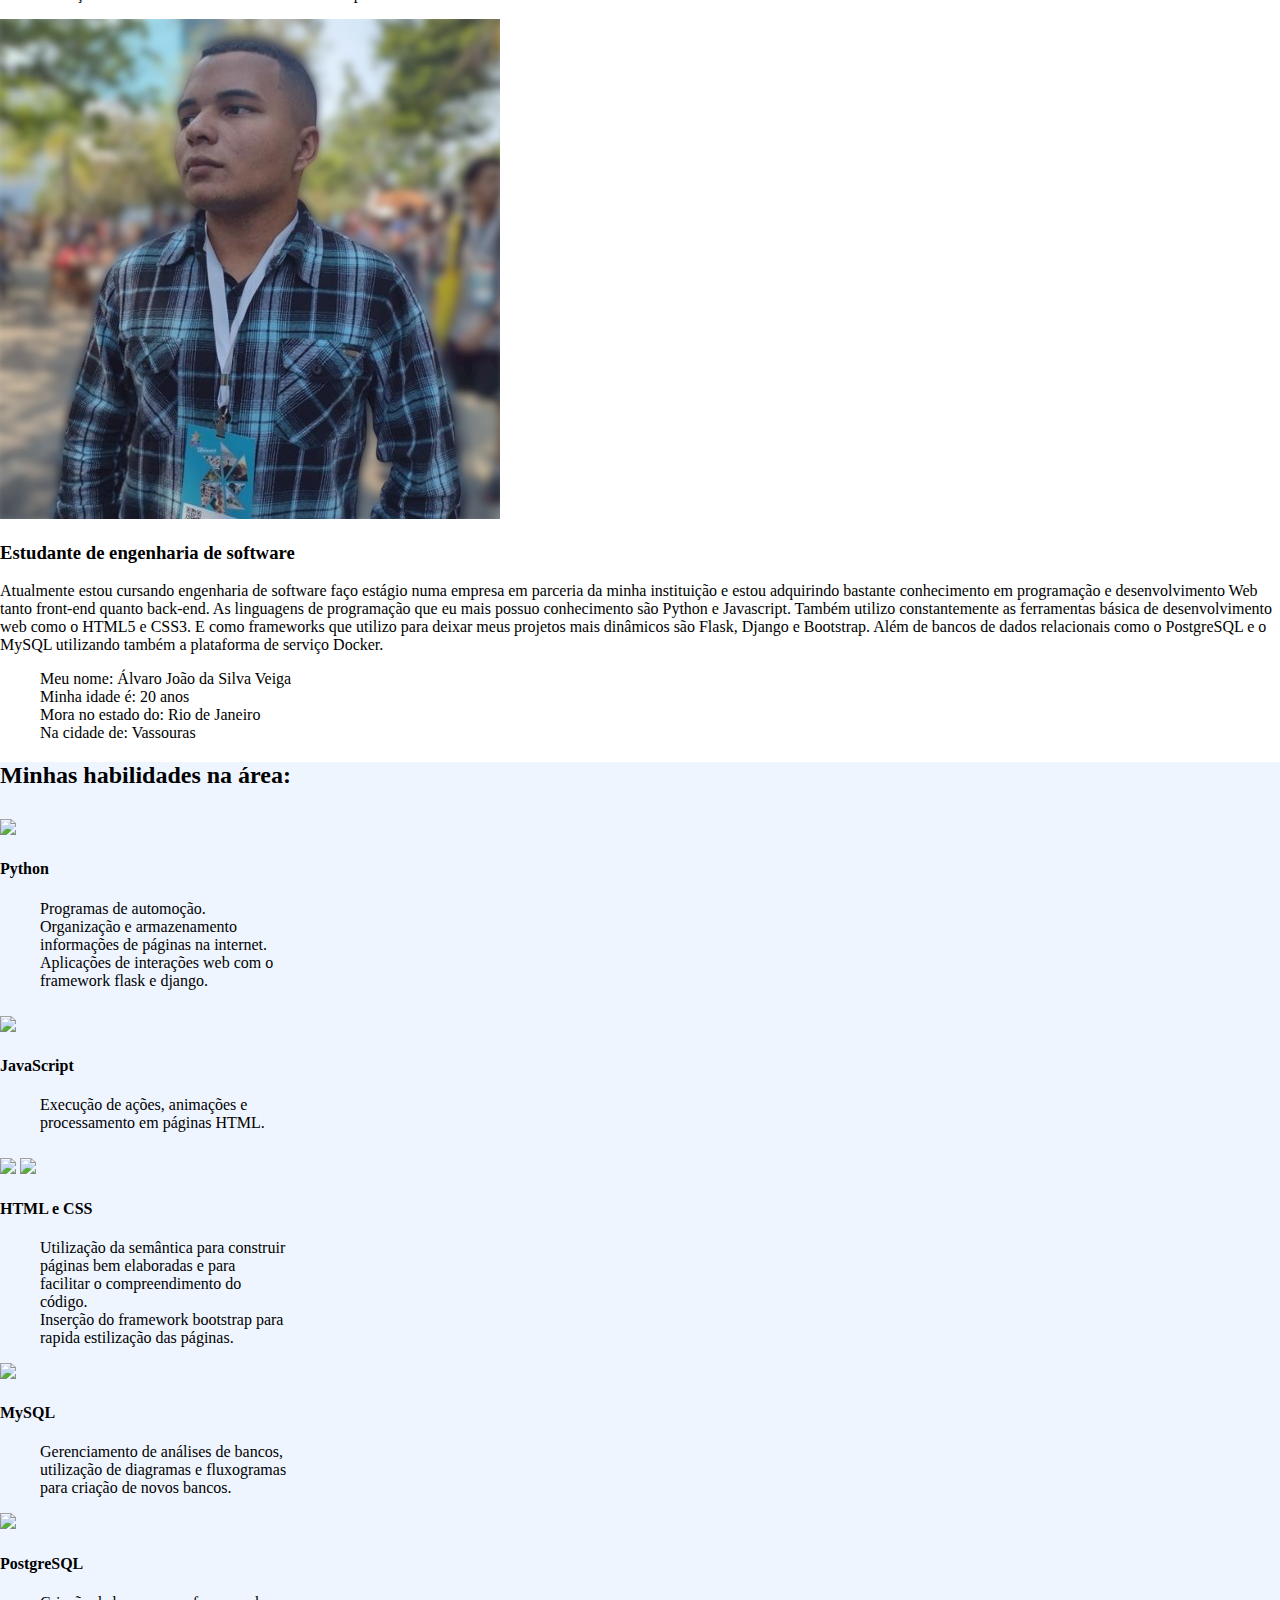
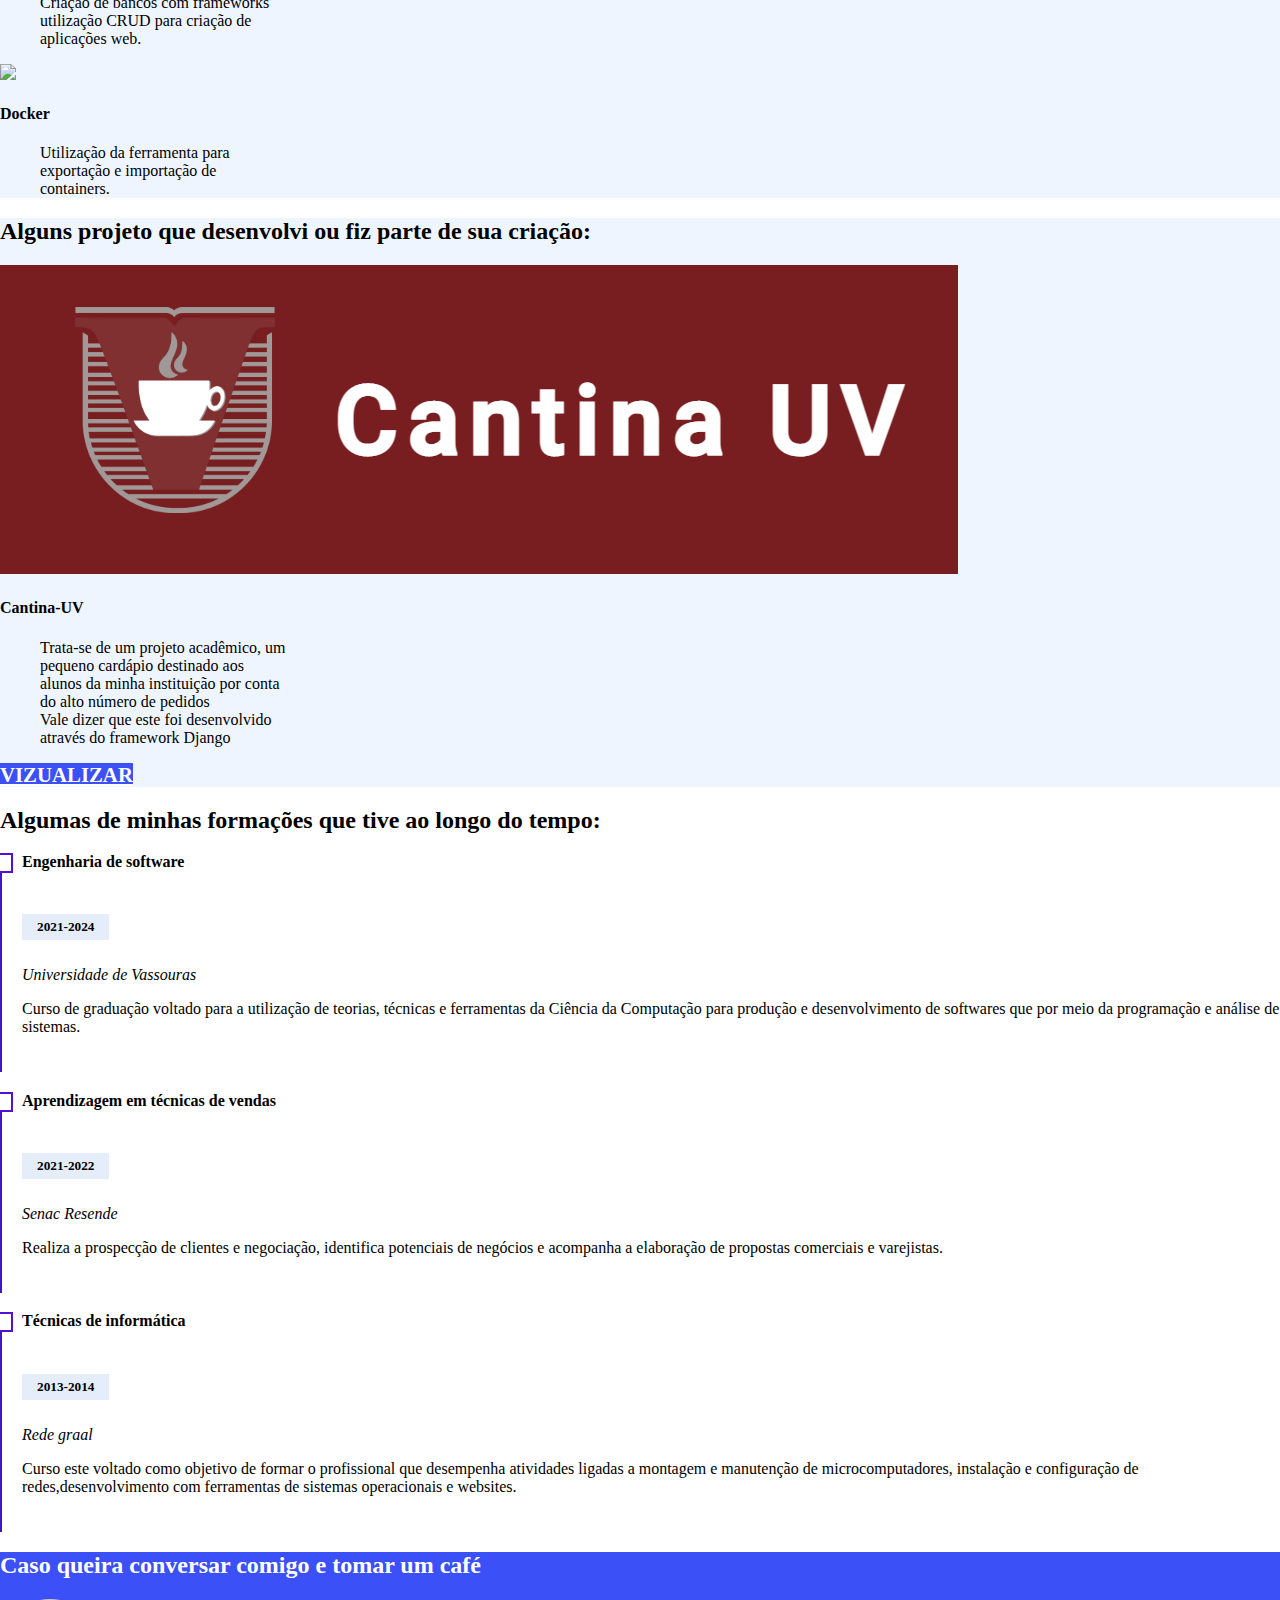
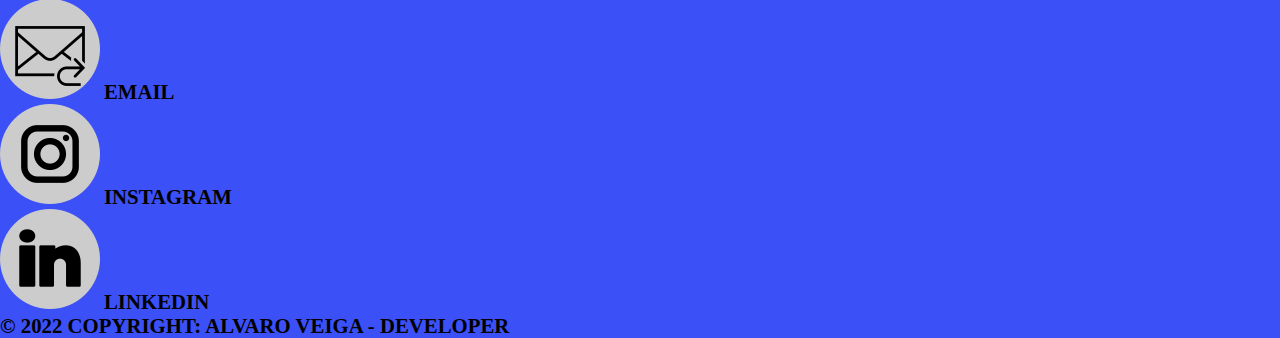
==== commit a578c3fc: "correção" ====
--- a/index.html
+++ b/index.html
@@ -58,7 +58,7 @@
                 </div>
                 <div class="col-md-8">
                     <h3>Estudante de engenharia de software</h3>
-                    <p>Atualmente estou cursando engenharia de software faço estágio numa empresa em parceria da minha instituição DMS logistics e estou adquirindo bastante conhecimento em programação e desenvolvimento Web tanto front-end quanto back-end. As linguagens de programação que eu mais possuo conhecimento são Python e Javascript. Também utilizo constantemente as ferramentas básica de desenvolvimento web como o HTML5 e CSS3. E como frameworks que utilizo para deixar meus projetos mais dinâmicos são Flask, Django e Bootstrap. Além de bancos de dados relacionais como o PostgreSQL e o MySQL utilizando também a plataforma de serviço Docker.
+                    <p>Atualmente estou cursando engenharia de software faço estágio numa empresa em parceria da minha instituição e estou adquirindo bastante conhecimento em programação e desenvolvimento Web tanto front-end quanto back-end. As linguagens de programação que eu mais possuo conhecimento são Python e Javascript. Também utilizo constantemente as ferramentas básica de desenvolvimento web como o HTML5 e CSS3. E como frameworks que utilizo para deixar meus projetos mais dinâmicos são Flask, Django e Bootstrap. Além de bancos de dados relacionais como o PostgreSQL e o MySQL utilizando também a plataforma de serviço Docker.
                     </p>
                     <div class="row">
                         <div class="col-md-6">
